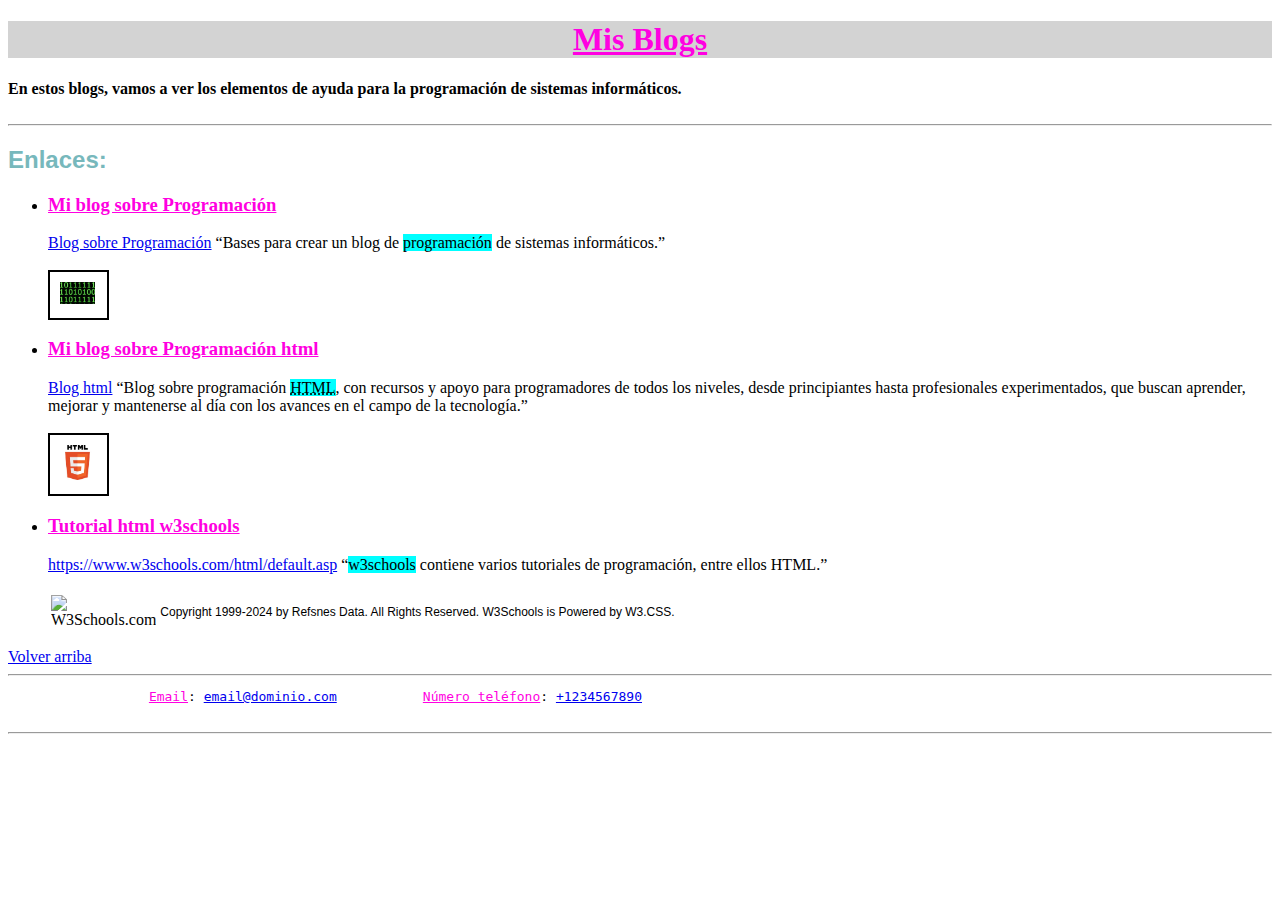
==== index.html @ 86082bff "cambios" ====
<!-- Ejercicio 3: Estilización de Enlaces CSS -->

<!-- Crea o edita un archivo HTML llamado `index.html` o `blog.html` que contenga una página principal con al menos tres secciones:

- Una sección de encabezado con un título principal centrado.
- Una sección de contenido con tres párrafos sobre un tema de interés.
- Una sección de enlaces, donde cada enlace (`<a>`) lleve a una página diferente.

Estiliza los enlaces (`<a>`) utilizando CSS para que:
- Cambien de color (`#007bff`) al pasar el mouse sobre ellos.
- Tengan un fondo (`background-color`) ligero cuando estén en estado activo.

**Bonus:** Coloca navegación entre las secciones con enlaces. -->

<!-- Ejercicio 4: Implementación de Favicon -->

<!-- Añade un favicon a tu página principal `index.html` de tu sitio web:
- Descarga un archivo de icono (`favicon.ico`) o utiliza una imagen de tamaño adecuado.
- Agrega el favicon al documento HTML utilizando la etiqueta `<link>` dentro del `<head>`.

<link rel="icon" href="favicon.ico" type="image/x-icon">

Verifica que el favicon se muestra correctamente en la pestaña del navegador al cargar la página. -->

<!-- Ejercicio 5: Uso de Colores CSS -->

<!-- Crea un archivo `style.css` en el mismo directorio que tus archivos HTML del blog para agregar estilos CSS específicos a tus elementos.

En tu archivo HTML principal (blog.html), enlaza tu archivo de estilos CSS utilizando la etiqueta <link> en la sección <head>. Luego, dentro de este archivo CSS, aplica estilos a las secciones de entradas de blog (post-preview) para resaltarlas con diferentes colores de fondo y estilos de texto.

Asegúrate de que cada entrada de blog (<div class="post-preview">) tenga un color de fondo único y apliques estilos adecuados a los enlaces (<a>) dentro de cada entrada para mejorar la legibilidad y la interactividad del usuario al navegar por tu blog.

Este ejercicio te permitirá practicar el uso de CSS para personalizar la apariencia de las entradas de un blog, aplicando diferentes colores y estilos a cada una para mejorar la presentación y experiencia de usuario. -->

<!DOCTYPE html>
<html lang="es">
    <head>
        <meta name="descripcion" content="Mis Blogs">
        <meta name="autor" content="Jordi">
        <!-- Se añade un favicon a la página principal `index.html` -->
        <link rel="icon" type="image/x-icon" href="favicon.ico">
        <title>Mis Blogs</title>
         <!-- Uso interno de CSS con etiqueta style: -->
           <!-- Cambien de color al pasar el mouse sobre ellos. -->
           <!-- Tengan un fondo (`background-color`) ligero cuando estén en estado activo. -->
        <style>
          ins {color:#ff00e1;}
          a:hover {
          color: #ffffff;
          background-color: aquamarine;
          cursor: pointer;
          }
          mark {background-color: aqua;}
	        div {
           border: 2px solid black;
           padding: 10px;
           width: 3%;
           background-color:rgb(255, 255, 255);
          }
        </style>
          <!-- Uso externo de CSS con link. Hoja de estilos Water.css modo DARK: -->
          <link rel="stylesheet" href="https://cdn.jsdelivr.net/npm/water.css@2/out/dark.css">
       </head>
 <body>
        <!-- Uso inline de CSS con atributo style: -->
        <h1 style="text-align: center;background-color:lightgrey"><ins>Mis Blogs</ins></h1>
          <b>En estos blogs, vamos a ver los elementos de ayuda para la programación de sistemas informáticos.</b>
          <br><br><hr>
        <h2 id="top" style="color: rgb(119, 184, 188);font-family:Arial, Helvetica, sans-serif;"><ground>Enlaces:</ground></h2>
         <ul>
          <li>
        <h3><ins>Mi blog sobre Programación</ins></h3>
           <a href="prog.html">Blog sobre Programación</a>
           <q>Bases para crear un blog de <mark>programación</mark> de sistemas informáticos.</q>
           <br><br>
           <div>
           <img src="prog.jpg" alt="Programación" width="35">
           </div>
          </li>
          <li>
         <h3><ins>Mi blog sobre Programación html</ins></h3>
            <a href="html.html">Blog html</a>
            <q>Blog sobre programación <abbr title="(HyperText Markup Language)"><mark>HTML</mark></abbr>, con recursos y apoyo para programadores de todos los niveles, desde principiantes hasta profesionales experimentados, que buscan aprender, mejorar y mantenerse al día con los avances en el campo de la tecnología.</q>
            <br><br>
            <div>
            <img src="html.jpg" alt="HTML5" width="35">
            </div>
          </li>
          <li>
         <h3><ins>Tutorial html w3schools</ins></h3>
           <a href="https://www.w3schools.com/html/default.asp"target="_blank">https://www.w3schools.com/html/default.asp</a>
           <q><mark>w3schools</mark> contiene varios tutoriales de programación, entre ellos HTML.</q>
           <br><br>
            <table>
             <tr>
              <td style="width: 5%;">
                <img src="https://www.w3schools.com/images/w3schools_green.jpg" alt="W3Schools.com" width="35"> 
              </td>
              <td style="font-family: Arial, Helvetica, sans-serif;font-size: 75%;text-align:left;vertical-align: middle;">
               Copyright 1999-2024 by Refsnes Data. All Rights Reserved. W3Schools is Powered by W3.CSS.
              </td
              >
             </tr>
            </table>
          </li>
         </ul>
         <a href="#top">Volver arriba</a>
         <br>
         <hr>
          <pre>
                  <ins>Email</ins>: <a href="mailto:email@dominio.com">email@dominio.com</a>           <ins>Número teléfono</ins>: <a href="tel:+1234567890">+1234567890</a>
          </pre>
          <hr>      
 </body>
</html>
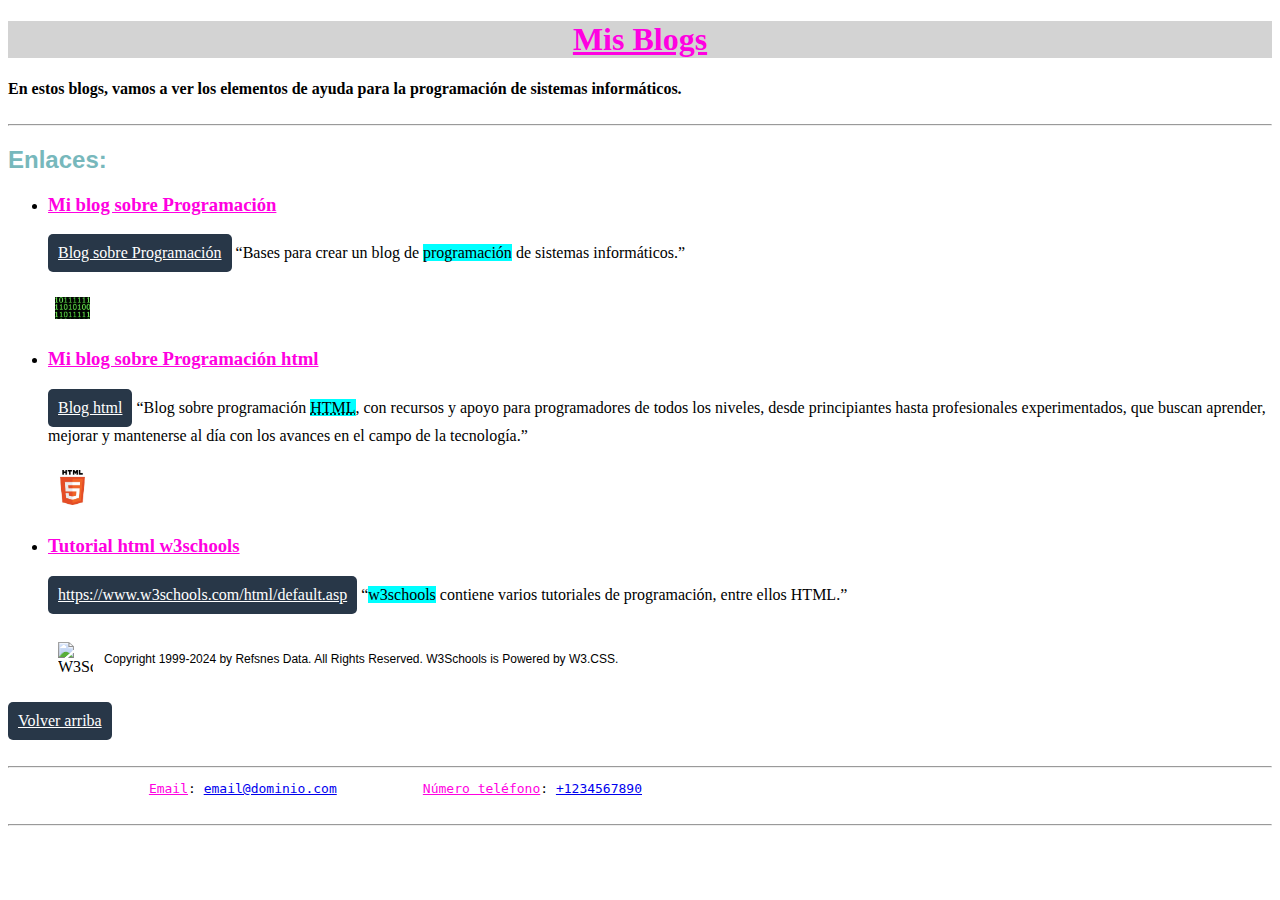
==== commit 723d72b2: "Cambios 17_04_2024" ====
--- a/index.html
+++ b/index.html
@@ -1,40 +1,11 @@
 <!-- Ejercicio 3: Estilización de Enlaces CSS -->
-
-<!-- Crea o edita un archivo HTML llamado `index.html` o `blog.html` que contenga una página principal con al menos tres secciones:
-
-- Una sección de encabezado con un título principal centrado.
-- Una sección de contenido con tres párrafos sobre un tema de interés.
-- Una sección de enlaces, donde cada enlace (`<a>`) lleve a una página diferente.
-
-Estiliza los enlaces (`<a>`) utilizando CSS para que:
-- Cambien de color (`#007bff`) al pasar el mouse sobre ellos.
-- Tengan un fondo (`background-color`) ligero cuando estén en estado activo.
-
-**Bonus:** Coloca navegación entre las secciones con enlaces. -->
-
+<!-- **Bonus:** Coloca navegación entre las secciones con enlaces. -->
 <!-- Ejercicio 4: Implementación de Favicon -->
-
-<!-- Añade un favicon a tu página principal `index.html` de tu sitio web:
-- Descarga un archivo de icono (`favicon.ico`) o utiliza una imagen de tamaño adecuado.
-- Agrega el favicon al documento HTML utilizando la etiqueta `<link>` dentro del `<head>`.
-
-<link rel="icon" href="favicon.ico" type="image/x-icon">
-
-Verifica que el favicon se muestra correctamente en la pestaña del navegador al cargar la página. -->
-
 <!-- Ejercicio 5: Uso de Colores CSS -->
-
-<!-- Crea un archivo `style.css` en el mismo directorio que tus archivos HTML del blog para agregar estilos CSS específicos a tus elementos.
-
-En tu archivo HTML principal (blog.html), enlaza tu archivo de estilos CSS utilizando la etiqueta <link> en la sección <head>. Luego, dentro de este archivo CSS, aplica estilos a las secciones de entradas de blog (post-preview) para resaltarlas con diferentes colores de fondo y estilos de texto.
-
-Asegúrate de que cada entrada de blog (<div class="post-preview">) tenga un color de fondo único y apliques estilos adecuados a los enlaces (<a>) dentro de cada entrada para mejorar la legibilidad y la interactividad del usuario al navegar por tu blog.
-
-Este ejercicio te permitirá practicar el uso de CSS para personalizar la apariencia de las entradas de un blog, aplicando diferentes colores y estilos a cada una para mejorar la presentación y experiencia de usuario. -->
-
 <!DOCTYPE html>
 <html lang="es">
-    <head>
+    <!--navegación entre las secciones con enlaces 'id=top'. -->
+    <head id="top">
         <meta name="descripcion" content="Mis Blogs">
         <meta name="autor" content="Jordi">
         <!-- Se añade un favicon a la página principal `index.html` -->
@@ -45,18 +16,7 @@
            <!-- Tengan un fondo (`background-color`) ligero cuando estén en estado activo. -->
         <style>
           ins {color:#ff00e1;}
-          a:hover {
-          color: #ffffff;
-          background-color: aquamarine;
-          cursor: pointer;
-          }
           mark {background-color: aqua;}
-	        div {
-           border: 2px solid black;
-           padding: 10px;
-           width: 3%;
-           background-color:rgb(255, 255, 255);
-          }
         </style>
           <!-- Uso externo de CSS con link. Hoja de estilos Water.css modo DARK: -->
           <link rel="stylesheet" href="https://cdn.jsdelivr.net/npm/water.css@2/out/dark.css">
@@ -66,35 +26,68 @@
         <h1 style="text-align: center;background-color:lightgrey"><ins>Mis Blogs</ins></h1>
           <b>En estos blogs, vamos a ver los elementos de ayuda para la programación de sistemas informáticos.</b>
           <br><br><hr>
-        <h2 id="top" style="color: rgb(119, 184, 188);font-family:Arial, Helvetica, sans-serif;"><ground>Enlaces:</ground></h2>
-         <ul>
+        <h2 style="color: rgb(119, 184, 188);font-family:Arial, Helvetica, sans-serif;"><ground>Enlaces:</ground></h2>
+        <!-- 'div' nos permite crear elementos agrupados a los que podemos darle uso de forma repetida -->
+        <!--Clase "url" para el contenedor 'div' posterior. -->
+        <!--Clase "imagen" para el contenedor 'div' posterior. -->
+        <style>
+          .url
+          a {
+           display: inline-block;
+           padding: 10px 10px;
+           color: #ffffff;
+           background-color: #283748;
+           border-radius: 5px;
+           }
+           a:hover {
+           background-color: rgb(127, 187, 255);
+           color: #283748;
+           }
+          .imagen
+          img {
+           display: inline-block;
+           border: 2px solid white;
+           width: 35;
+           padding:5px;
+           background-color:rgb(255, 255, 255);
+           }
+        </style>
+        <ul>
           <li>
         <h3><ins>Mi blog sobre Programación</ins></h3>
-           <a href="prog.html">Blog sobre Programación</a>
-           <q>Bases para crear un blog de <mark>programación</mark> de sistemas informáticos.</q>
-           <br><br>
-           <div>
-           <img src="prog.jpg" alt="Programación" width="35">
+           <div class="url">
+            <a href="prog.html">Blog sobre Programación</a>
+            <q>Bases para crear un blog de <mark>programación</mark> de sistemas informáticos.</q>
+           </div>
+           <br>
+           <div class="imagen">
+            <img src="prog.jpg" alt="Programación" width="35">
            </div>
           </li>
           <li>
          <h3><ins>Mi blog sobre Programación html</ins></h3>
+           <div class="url">
             <a href="html.html">Blog html</a>
             <q>Blog sobre programación <abbr title="(HyperText Markup Language)"><mark>HTML</mark></abbr>, con recursos y apoyo para programadores de todos los niveles, desde principiantes hasta profesionales experimentados, que buscan aprender, mejorar y mantenerse al día con los avances en el campo de la tecnología.</q>
-            <br><br>
-            <div>
+           </div>
+            <br>
+           <div class="imagen">
             <img src="html.jpg" alt="HTML5" width="35">
-            </div>
+           </div>
           </li>
           <li>
          <h3><ins>Tutorial html w3schools</ins></h3>
-           <a href="https://www.w3schools.com/html/default.asp"target="_blank">https://www.w3schools.com/html/default.asp</a>
-           <q><mark>w3schools</mark> contiene varios tutoriales de programación, entre ellos HTML.</q>
-           <br><br>
+           <div class="url">
+            <a href="https://www.w3schools.com/html/default.asp"target="_blank">https://www.w3schools.com/html/default.asp</a>
+            <q><mark>w3schools</mark> contiene varios tutoriales de programación, entre ellos HTML.</q>
+           </div>
+            <br>
             <table>
              <tr>
               <td style="width: 5%;">
-                <img src="https://www.w3schools.com/images/w3schools_green.jpg" alt="W3Schools.com" width="35"> 
+                <div class="imagen">
+                 <img src="https://www.w3schools.com/images/w3schools_green.jpg" alt="W3Schools.com" width="35"> 
+                </div>
               </td>
               <td style="font-family: Arial, Helvetica, sans-serif;font-size: 75%;text-align:left;vertical-align: middle;">
                Copyright 1999-2024 by Refsnes Data. All Rights Reserved. W3Schools is Powered by W3.CSS.
@@ -104,12 +97,15 @@
             </table>
           </li>
          </ul>
-         <a href="#top">Volver arriba</a>
+         <div class="url">
+          <!--navegación entre las secciones con enlaces 'href="#top"'. -->
+          <a href="#top">Volver arriba</a>
+         </div>
          <br>
          <hr>
           <pre>
                   <ins>Email</ins>: <a href="mailto:email@dominio.com">email@dominio.com</a>           <ins>Número teléfono</ins>: <a href="tel:+1234567890">+1234567890</a>
           </pre>
-          <hr>      
+         <hr>      
  </body>
 </html>
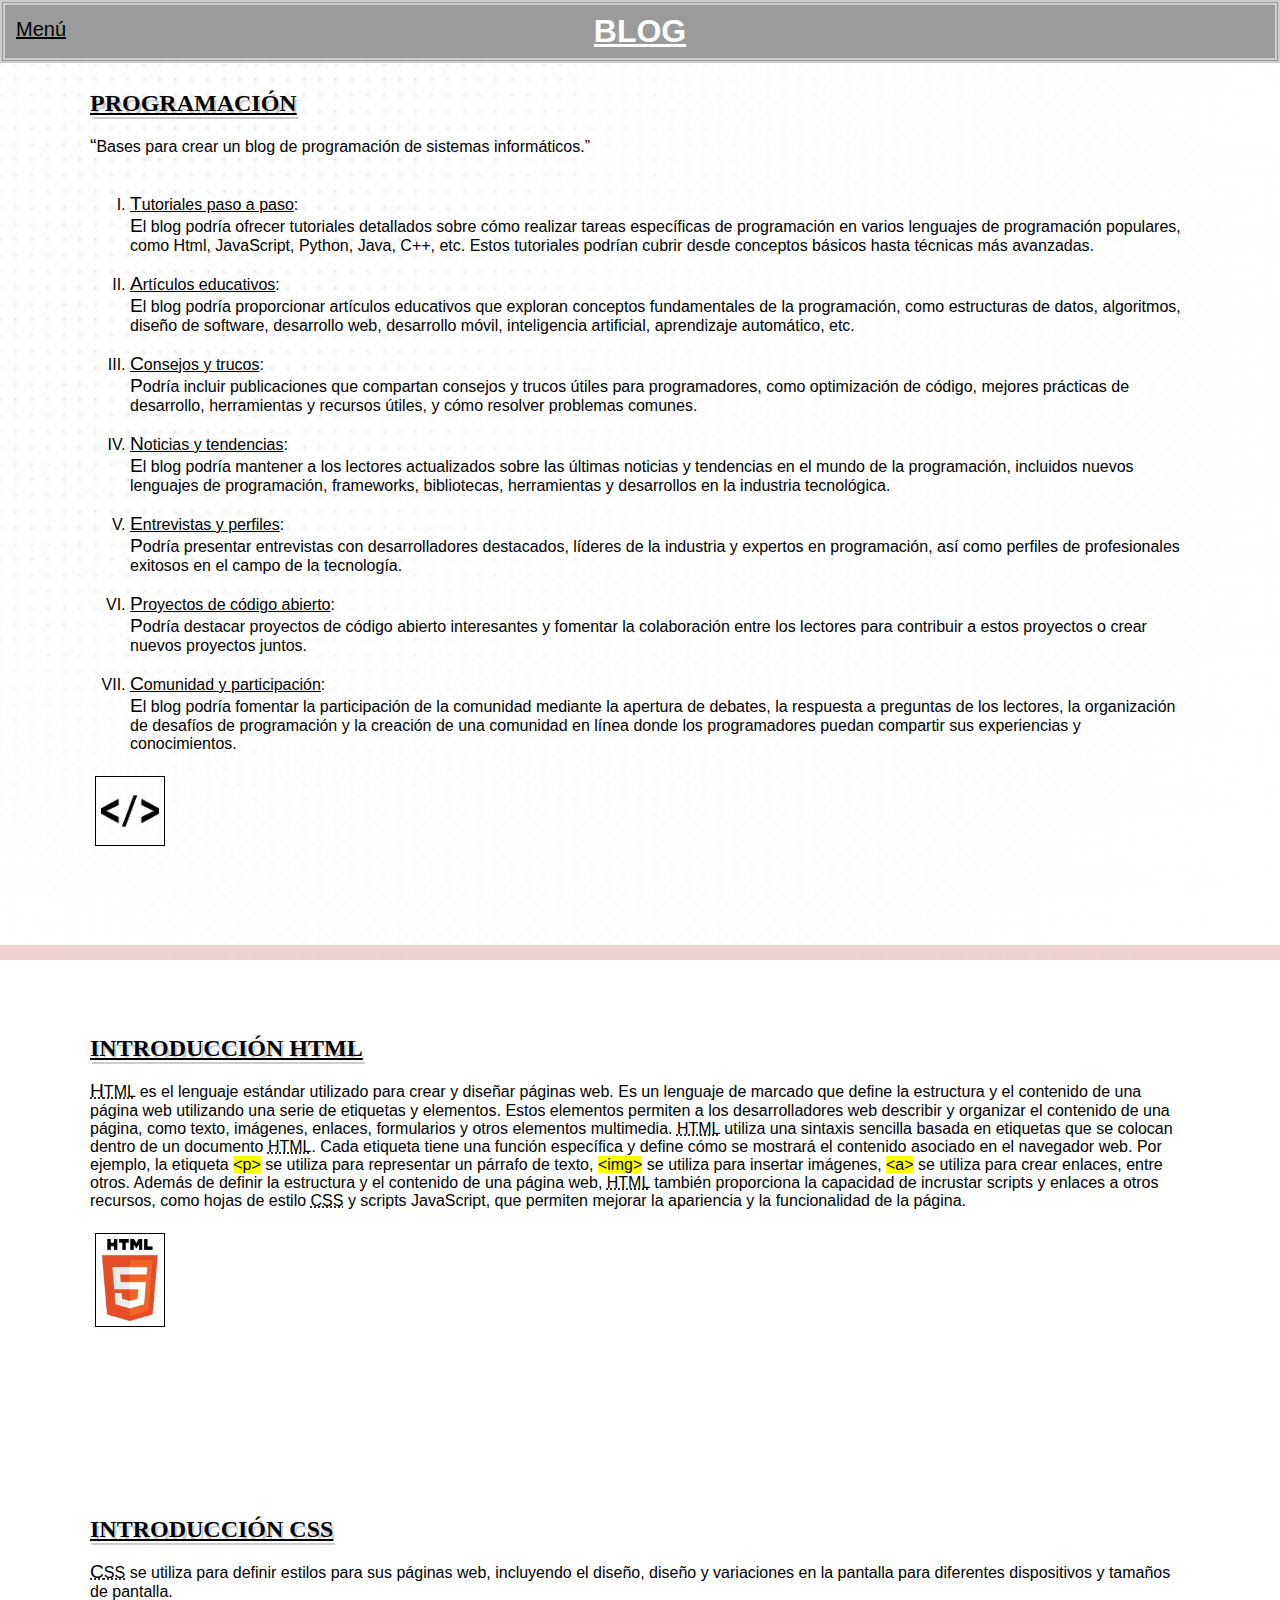
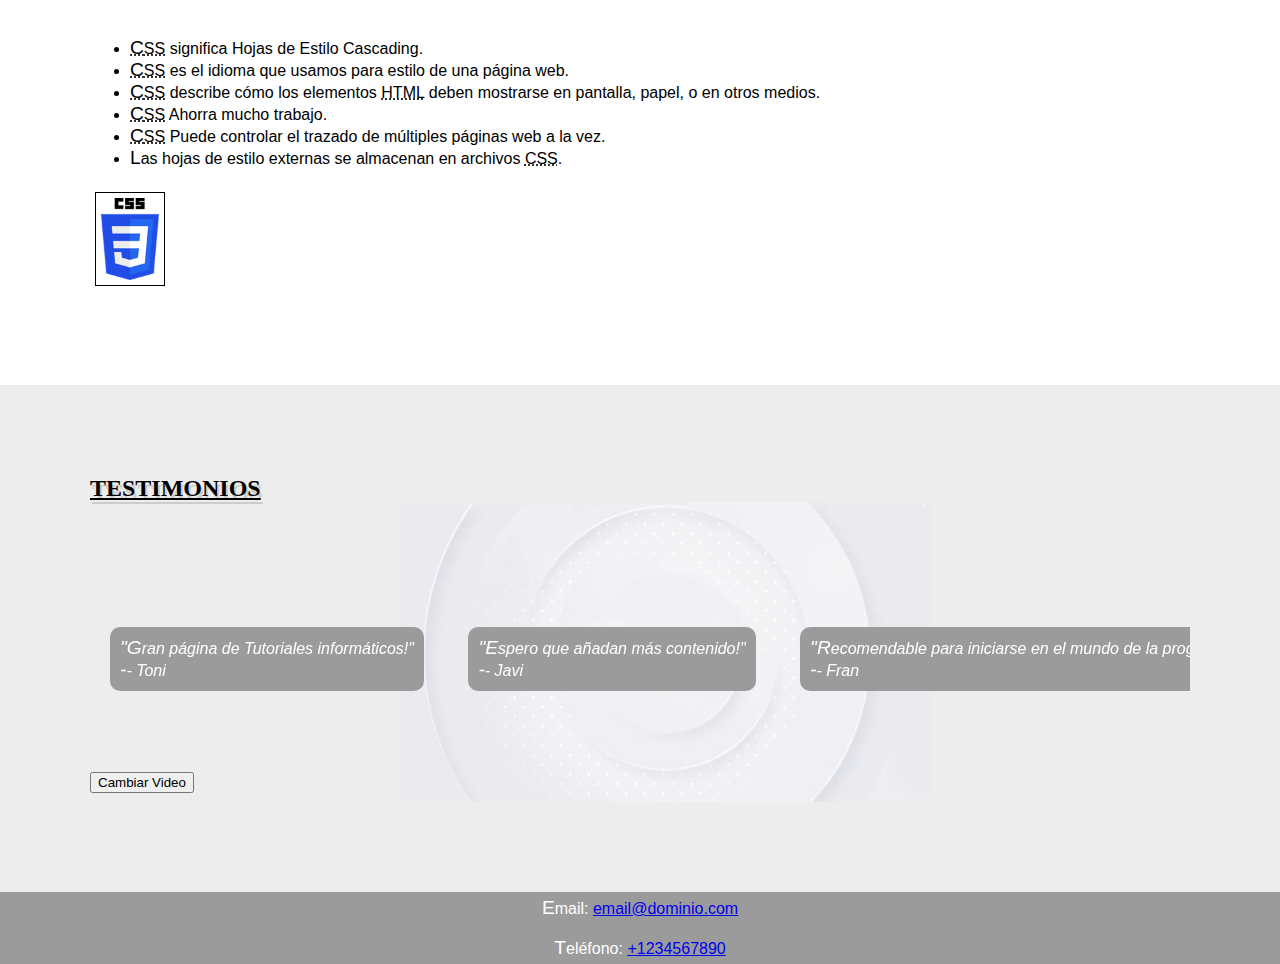
==== commit 26028fb4: "Create index.html" ====
--- a/index.html
+++ b/index.html
@@ -1,111 +1,140 @@
-<!-- Ejercicio 3: Estilización de Enlaces CSS -->
-<!-- **Bonus:** Coloca navegación entre las secciones con enlaces. -->
-<!-- Ejercicio 4: Implementación de Favicon -->
-<!-- Ejercicio 5: Uso de Colores CSS -->
+<!-- Ejercicio 1: Crear un elemento div en HTML con clase "mi-contenedor"  -->
+<!-- Ejercicio 2: Creación de un Diseño Responsivo con Media Queries -->
+<!-- Ejercicio 3: Implementación Básica de Efecto Parallax con CSS -->
+<!-- Ejercicio 4: Diseño de Galería de Imágenes con Efectos de Hover -->
+<!-- Ejercicio 5: Diseño menú de navegación horizontal con CSS para personalizar colores, bordes y dimensiones -->
+<!-- Ejercicio 6: Diseño de una Barra de Navegación Responsiva -->
+<!-- Ejercicio 7: Efecto de Opacidad en Galería de Imágenes -->
+<!-- Ejercicio 8: Implementación de Video de Fondo en una Página Web -->
+<!-- Ejercicio 9: Estilización de Encabezados con Efectos de Texto CSS -->
+<!-- Ejercicio 10: Diseño de una Sección de Testimonios con Scroll Horizontal -->
 <!DOCTYPE html>
-<html lang="es">
-    <!--navegación entre las secciones con enlaces 'id=top'. -->
-    <head id="top">
-        <meta name="descripcion" content="Mis Blogs">
-        <meta name="autor" content="Jordi">
-        <!-- Se añade un favicon a la página principal `index.html` -->
-        <link rel="icon" type="image/x-icon" href="favicon.ico">
-        <title>Mis Blogs</title>
-         <!-- Uso interno de CSS con etiqueta style: -->
-           <!-- Cambien de color al pasar el mouse sobre ellos. -->
-           <!-- Tengan un fondo (`background-color`) ligero cuando estén en estado activo. -->
-        <style>
-          ins {color:#ff00e1;}
-          mark {background-color: aqua;}
-        </style>
-          <!-- Uso externo de CSS con link. Hoja de estilos Water.css modo DARK: -->
-          <link rel="stylesheet" href="https://cdn.jsdelivr.net/npm/water.css@2/out/dark.css">
-       </head>
- <body>
-        <!-- Uso inline de CSS con atributo style: -->
-        <h1 style="text-align: center;background-color:lightgrey"><ins>Mis Blogs</ins></h1>
-          <b>En estos blogs, vamos a ver los elementos de ayuda para la programación de sistemas informáticos.</b>
-          <br><br><hr>
-        <h2 style="color: rgb(119, 184, 188);font-family:Arial, Helvetica, sans-serif;"><ground>Enlaces:</ground></h2>
-        <!-- 'div' nos permite crear elementos agrupados a los que podemos darle uso de forma repetida -->
-        <!--Clase "url" para el contenedor 'div' posterior. -->
-        <!--Clase "imagen" para el contenedor 'div' posterior. -->
-        <style>
-          .url
-          a {
-           display: inline-block;
-           padding: 10px 10px;
-           color: #ffffff;
-           background-color: #283748;
-           border-radius: 5px;
-           }
-           a:hover {
-           background-color: rgb(127, 187, 255);
-           color: #283748;
-           }
-          .imagen
-          img {
-           display: inline-block;
-           border: 2px solid white;
-           width: 35;
-           padding:5px;
-           background-color:rgb(255, 255, 255);
-           }
-        </style>
-        <ul>
-          <li>
-        <h3><ins>Mi blog sobre Programación</ins></h3>
-           <div class="url">
-            <a href="prog.html">Blog sobre Programación</a>
-            <q>Bases para crear un blog de <mark>programación</mark> de sistemas informáticos.</q>
-           </div>
-           <br>
-           <div class="imagen">
-            <img src="prog.jpg" alt="Programación" width="35">
-           </div>
-          </li>
-          <li>
-         <h3><ins>Mi blog sobre Programación html</ins></h3>
-           <div class="url">
-            <a href="html.html">Blog html</a>
-            <q>Blog sobre programación <abbr title="(HyperText Markup Language)"><mark>HTML</mark></abbr>, con recursos y apoyo para programadores de todos los niveles, desde principiantes hasta profesionales experimentados, que buscan aprender, mejorar y mantenerse al día con los avances en el campo de la tecnología.</q>
-           </div>
-            <br>
-           <div class="imagen">
-            <img src="html.jpg" alt="HTML5" width="35">
-           </div>
-          </li>
-          <li>
-         <h3><ins>Tutorial html w3schools</ins></h3>
-           <div class="url">
-            <a href="https://www.w3schools.com/html/default.asp"target="_blank">https://www.w3schools.com/html/default.asp</a>
-            <q><mark>w3schools</mark> contiene varios tutoriales de programación, entre ellos HTML.</q>
-           </div>
-            <br>
-            <table>
-             <tr>
-              <td style="width: 5%;">
-                <div class="imagen">
-                 <img src="https://www.w3schools.com/images/w3schools_green.jpg" alt="W3Schools.com" width="35"> 
-                </div>
-              </td>
-              <td style="font-family: Arial, Helvetica, sans-serif;font-size: 75%;text-align:left;vertical-align: middle;">
-               Copyright 1999-2024 by Refsnes Data. All Rights Reserved. W3Schools is Powered by W3.CSS.
-              </td
-              >
-             </tr>
-            </table>
-          </li>
-         </ul>
-         <div class="url">
-          <!--navegación entre las secciones con enlaces 'href="#top"'. -->
-          <a href="#top">Volver arriba</a>
-         </div>
-         <br>
-         <hr>
-          <pre>
-                  <ins>Email</ins>: <a href="mailto:email@dominio.com">email@dominio.com</a>           <ins>Número teléfono</ins>: <a href="tel:+1234567890">+1234567890</a>
-          </pre>
-         <hr>      
- </body>
+<html lang="en">
+<head>
+    <meta name="descripcion" content="Blog">
+    <meta name="autor" content="Jordi">
+    <meta charset="UTF-8">
+    <meta name="viewport" content="width=device-width, initial-scale=1.0">
+    <title>Blog</title>
+    <!-- Se añade un favicon a la página principal `index.html` -->
+    <link rel="icon" type="image/x-icon" href="favicon.ico">
+    <!-- Uso externo de CSS con link -->
+    <link rel="stylesheet" href="styles.css">
+</head>
+<body>
+    <nav>
+        <header>
+          <h1><ins>BLOG</ins></h1>
+        </header>
+        <div class="menu">
+           <button class="menu-boton"><ins>Menú</ins></button>
+           <ul class="menu-lista">
+              <li><a href="#inicio">Inicio</a></li>
+              <li><a href="#html">HTML</a></li>
+              <li><a href="#css">CSS</a></li>
+              <li><a href="#Testimonios">Testimonios</a></li>
+           </ul>
+        </div>
+    </nav>
+    <section>
+          <article id="inicio">
+             <div id="contenedor_img-1">
+                 <h2><ins>Programación</ins></h2>
+                 <br>
+                 <p><q>Bases para crear un blog de programación de sistemas informáticos.</q></p>
+                 <br><br>
+                 <ol  type="I">
+                  <li>
+                    <p><ins>Tutoriales paso a paso</ins>:</p>
+                  <p>El blog podría ofrecer tutoriales detallados sobre cómo realizar tareas específicas de programación en varios lenguajes de programación populares, como Html, JavaScript, Python, Java, C++, etc. Estos tutoriales podrían cubrir desde conceptos básicos hasta técnicas más avanzadas.</p>
+                  </li><br><li>
+                    <p><ins>Artículos educativos</ins>:</p>
+                  <p>El blog podría proporcionar artículos educativos que exploran conceptos fundamentales de la programación, como estructuras de datos, algoritmos, diseño de software, desarrollo web, desarrollo móvil, inteligencia artificial, aprendizaje automático, etc.</p>
+                  </li><br><li>
+                    <p><ins>Consejos y trucos</ins>:</p>
+                  <p>Podría incluir publicaciones que compartan consejos y trucos útiles para programadores, como optimización de código, mejores prácticas de desarrollo, herramientas y recursos útiles, y cómo resolver problemas comunes.</p>
+                  </li><br><li>
+                    <p><ins>Noticias y tendencias</ins>:</p>
+                  <p>El blog podría mantener a los lectores actualizados sobre las últimas noticias y tendencias en el mundo de la programación, incluidos nuevos lenguajes de programación, frameworks, bibliotecas, herramientas y desarrollos en la industria tecnológica.</p>
+                  </li><br><li>
+                    <p><ins>Entrevistas y perfiles</ins>:</p>
+                  <p>Podría presentar entrevistas con desarrolladores destacados, líderes de la industria y expertos en programación, así como perfiles de profesionales exitosos en el campo de la tecnología.</p>
+                  </li><br><li>
+                    <p><ins>Proyectos de código abierto</ins>:</p>
+                  <p>Podría destacar proyectos de código abierto interesantes y fomentar la colaboración entre los lectores para contribuir a estos proyectos o crear nuevos proyectos juntos.</p>
+                  </li><br><li>
+                    <p><ins>Comunidad y participación</ins>:</p>
+                  <p>El blog podría fomentar la participación de la comunidad mediante la apertura de debates, la respuesta a preguntas de los lectores, la organización de desafíos de programación y la creación de una comunidad en línea donde los programadores puedan compartir sus experiencias y conocimientos.</p>
+                  </li>
+                </pre>
+              </ol>
+                <br>
+                 <img src="code.png">
+             </div>
+          </article>
+        <article  id="html">
+          <div id="contenedor_img-2">
+             <h2><ins>Introducción HTML</ins></h2>
+             <br>
+             <p><abbr title="(HyperText Markup Language)">HTML</abbr> es el lenguaje estándar utilizado para crear y diseñar páginas web. Es un lenguaje de marcado que define la estructura y el contenido de una página web utilizando una serie de etiquetas y elementos. Estos elementos permiten a los desarrolladores web describir y organizar el contenido de una página, como texto, imágenes, enlaces, formularios y otros elementos multimedia.
+             <abbr title="(HyperText Markup Language)">HTML</abbr> utiliza una sintaxis sencilla basada en etiquetas que se colocan dentro de un documento <abbr title="(HyperText Markup Language)">HTML</abbr>. Cada etiqueta tiene una función específica y define cómo se mostrará el contenido asociado en el navegador web. Por ejemplo, la etiqueta <mark>&lt;p&gt</mark> se utiliza para representar un párrafo de texto, <mark>&lt;img&gt</mark> se utiliza para insertar imágenes, <mark>&lt;a&gt</mark> se utiliza para crear enlaces, entre otros.
+             Además de definir la estructura y el contenido de una página web, <abbr title="(HyperText Markup Language)">HTML</abbr> también proporciona la capacidad de incrustar scripts y enlaces a otros recursos, como hojas de estilo <abbr title="(Cascading Style Sheets)">CSS</abbr> y scripts JavaScript, que permiten mejorar la apariencia y la funcionalidad de la página.</p>
+             <br>
+             <img src="html.jpg">
+          </div>
+        </article>
+        <article id="css">
+          <div id="contenedor_img-3">
+             <h2><ins>Introducción CSS</ins></h2>
+             <br>
+             <p><abbr title="(Cascading Style Sheets)">CSS</abbr> se utiliza para definir estilos para sus páginas web, incluyendo el diseño, diseño y variaciones en la pantalla para diferentes dispositivos y tamaños de pantalla.</p>
+             <br><br>
+             <ul type="dots">
+              <li><p><abbr title="(Cascading Style Sheets)">CSS</abbr> significa Hojas de Estilo Cascading.</p></li>
+              <li><p><abbr title="(Cascading Style Sheets)">CSS</abbr> es el idioma que usamos para estilo de una página web.</p></li>
+              <li><p><abbr title="(Cascading Style Sheets)">CSS</abbr> describe cómo los elementos <abbr title="(HyperText Markup Language)">HTML</abbr> deben mostrarse en pantalla, papel, o en otros medios.</p></li>
+              <li><p><abbr title="(Cascading Style Sheets)">CSS</abbr> Ahorra mucho trabajo.</p></li> 
+              <li><p><abbr title="(Cascading Style Sheets)">CSS</abbr> Puede controlar el trazado de múltiples páginas web a la vez.</p></li> 
+              <li><p>Las hojas de estilo externas se almacenan en archivos <abbr title="(Cascading Style Sheets)">CSS</abbr>.</p></li>
+            </ul>
+             <br>
+             <img src="CSS.png">
+          </div>
+        </article>
+        <div class="article" id="Testimonios">
+           <h2><ins>Testimonios</ins></h2>
+              <div class="contenedor-video">
+                  <video autoplay muted loop id="video-fondo">
+                    <source src="video1.mp4" type="video/mp4">
+                  </video>
+                    <div class="contenedor-testimonios">
+                      <div class="testimonio">
+                        <p>"Gran página de Tutoriales informáticos!"</p>
+                        <p>-- Toni </p>
+                      </div>
+                      <div class="testimonio">
+                         <p>"Espero que añadan más contenido!"</p>
+                         <p>-- Javi </p>
+                      </div>
+                      <div class="testimonio">
+                        <p>"Recomendable para iniciarse en el mundo de la programación."</p>
+                        <p>-- Fran </p>
+                      </div>
+                      <div class="testimonio">
+                       <p>"Gracias por los comentarios!"</p>
+                       <p>-- Jordi </p>
+                      </div>
+                    </div>
+                    <br><br><br><br><br><br><br><br><br><br><br><br><br><br><br>
+                    <button onclick="cambiarVideo()">Cambiar Video</button>
+                    <script src="video.js"></script>
+              </div>
+        </div>
+    </section>
+    <footer>
+        <p>Email: <a href="mailto:email@dominio.com">email@dominio.com</a></p>
+        <br>
+        <p>Teléfono: <a href="tel:+1234567890">+1234567890</a></p>
+    </footer>
+</body>
 </html>
--- a/styles.css
+++ b/styles.css
@@ -0,0 +1,228 @@
+/* Reset CSS */
+* {
+   margin: 0;
+   box-sizing: border-box;
+}
+
+/* Style */
+a:hover {
+   background-color: rgb(0, 0, 0);
+   color: #ffffff;
+}
+
+body {
+   font-family: Arial, sans-serif;
+}
+
+/* pseudo elemento */
+p::first-letter {
+   font-size: larger ;
+}
+
+footer {
+   width: 100%;
+   margin: auto;
+   padding: 5px;
+   background-color: #9b9b9b;
+   color:white;
+   text-align: center;
+}
+
+/* Ejercicio 1: Crear un elemento div en HTML con id "contenedor" */
+/* Ejercicio 3: Implementación Básica de Efecto Parallax con CSS */
+#contenedor_img-1 {
+   /* Estilos para la primera capa */
+   background-image: url("blanco.jpg");
+   background-attachment: fixed;
+   position: relative;
+   background-repeat: no-repeat;
+   background-size:cover;
+}
+
+#contenedor_img-2 {
+   /* Estilos para la segunda capa */
+   background-image: url("rojo.jpg");
+   background-attachment: fixed;
+   position: relative;
+   background-repeat: no-repeat;
+   background-size:cover;
+}
+
+#contenedor_img-3 {
+   /* Estilos para la segunda capa */
+   background-image: url("azul.jpg");
+   background-attachment: fixed;
+   position: relative;
+   background-repeat: no-repeat;
+   background-size:cover;
+}
+
+#contenedor_img-4 {
+   /* Estilos para la segunda capa */
+   background-image: url("verde.jpg");
+   background-attachment: fixed;
+   position: relative;
+   background-repeat: no-repeat;
+   background-size:cover;
+}
+
+.article {
+   background: #e3e3e3a3;
+}
+
+/* Ejercicio 5: Diseño menú de navegación horizontal con CSS para personalizar colores, bordes y dimensiones */
+/* display:flex - menú en línea con espacios */
+nav {
+   display: flex;
+   justify-content:center;
+   border: 5px #ccc;
+   border-style:double;
+   padding: 8px;
+   position:fixed;
+   z-index: 2;
+   width: 100%;
+   background-color: #9b9b9b;
+   color:white;
+}
+
+/* Ejercicio 9: Estilización de Encabezados con Efectos de Texto CSS */
+   section h2  {
+      text-shadow: 2px 4px #ccc;
+      font-family: Italic, serif;
+      text-transform: uppercase;
+   }
+
+/* Ejercicio 6: Diseño de una Barra de Navegación Responsiva */
+.menu {
+   position: absolute;
+   left: 5px;
+ }
+ 
+ .menu-boton {
+   background-color: inherit;
+   padding-top: 8%;
+   font-size: 20px;
+   border: none;
+   cursor: pointer;
+ }
+ 
+ .menu-lista {
+   position: absolute;
+   list-style-type: none;
+   padding: 0;
+   background-color: #f9f9f9;
+   box-shadow: 0px 8px 16px 0px rgba(0,0,0,0.2);
+   display: none;
+ }
+ 
+ .menu-lista li {
+   padding: 5px;
+ }
+ 
+ .menu-lista li a {
+   color: rgb(0, 0, 0);
+   text-decoration: none;
+   font-size: 13px;
+ }
+ 
+ .menu-lista li a:hover {
+   background-color: #ccc;
+ }
+ 
+ .menu:hover .menu-lista {
+   display: block;
+ }
+ 
+/* Ejercicio 4: Diseño de Galería de Imágenes con Efectos de img:hover */
+/* Ejercicio 7: Efecto de Opacidad en Galería de Imágenes */
+img:hover {
+   background-color: rgb(255, 255, 255);
+   color: #000000;
+   border: 1px solid black;
+   opacity:50%;
+   transform: scale(1.5);
+   }
+
+article img {
+   border: 1px solid black;
+   padding: 5px;
+   margin: 5px;
+   max-width: 70px;
+}
+
+article div, .article {
+   padding: 10vh;
+}
+
+section::after {
+   content: "";
+   display: table;
+   clear: both;
+}
+
+/* Ejercicio 8: Implementación de Video de Fondo en una Página Web */
+/* Ejercicio 10: Diseño de una Sección de Testimonios con Scroll Horizontal */
+.contenedor-testimonios {
+  position: absolute;
+  top: 35%;
+  left: 0%;
+  width: 100%;
+  overflow-x:scroll; 
+  white-space: nowrap; 
+}
+
+.contenedor-video {
+   position: relative;
+   width: 100%;
+   height: 300px; 
+ }
+ 
+ video {
+   position: absolute;
+   left: 28%;
+   max-width: 100%;
+   max-height: 100%;
+ }
+
+.testimonio {
+  display: inline-block;
+  background: #9b9b9b;
+  padding: 10px;
+  border-radius: 10px;
+  margin: 20px;
+}
+ 
+.testimonio p {
+  font-style: italic;
+  color: #ffffff;
+}
+
+/* Ejercicio 2: Creación de un Diseño Responsivo con Media Queries - 768px */
+@media only screen and (max-width: 768px) {
+
+   article img {
+      display: flex;
+      height: auto;
+      max-width: 50px;
+   }
+
+   #contenedor_img-1, #contenedor_img-2, #contenedor_img-3 {
+      display:flexbox;
+      flex-wrap: wrap;
+      background-size:auto;
+   }
+
+   body, h2, .testimonio p {
+      font-size:medium;
+   }
+
+   .menu-lista li a, .testimonio p {
+      font-size: 12px;
+    }
+
+   video {
+      overflow: auto;
+      height: 150px;
+   }
+
+}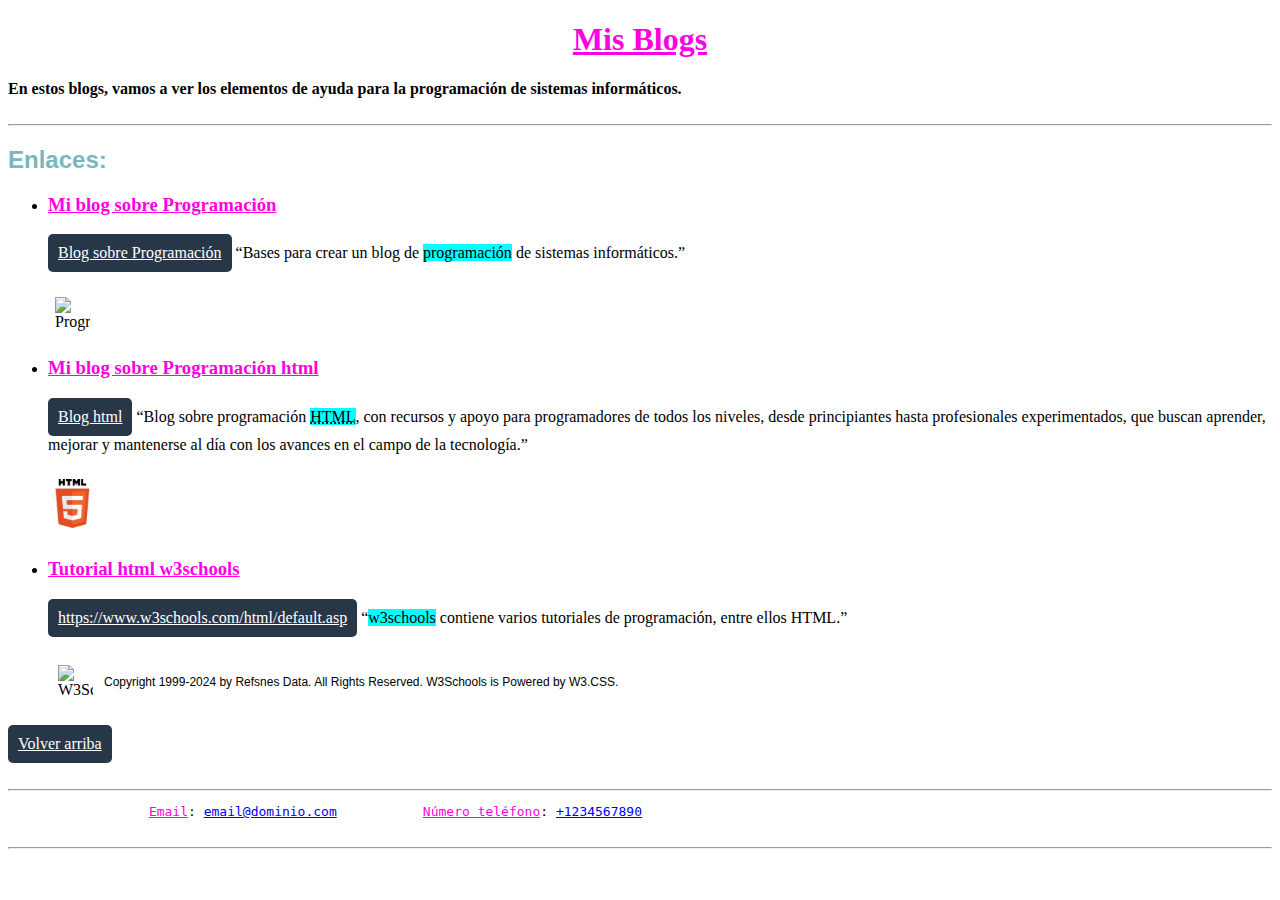
==== commit 961da30a: "rename" ====
--- a/index.html
+++ b/index.html
@@ -1,140 +1,111 @@
-<!-- Ejercicio 1: Crear un elemento div en HTML con clase "mi-contenedor"  -->
-<!-- Ejercicio 2: Creación de un Diseño Responsivo con Media Queries -->
-<!-- Ejercicio 3: Implementación Básica de Efecto Parallax con CSS -->
-<!-- Ejercicio 4: Diseño de Galería de Imágenes con Efectos de Hover -->
-<!-- Ejercicio 5: Diseño menú de navegación horizontal con CSS para personalizar colores, bordes y dimensiones -->
-<!-- Ejercicio 6: Diseño de una Barra de Navegación Responsiva -->
-<!-- Ejercicio 7: Efecto de Opacidad en Galería de Imágenes -->
-<!-- Ejercicio 8: Implementación de Video de Fondo en una Página Web -->
-<!-- Ejercicio 9: Estilización de Encabezados con Efectos de Texto CSS -->
-<!-- Ejercicio 10: Diseño de una Sección de Testimonios con Scroll Horizontal -->
+<!-- Ejercicio 3: Estilización de Enlaces CSS -->
+<!-- **Bonus:** Coloca navegación entre las secciones con enlaces. -->
+<!-- Ejercicio 4: Implementación de Favicon -->
+<!-- Ejercicio 5: Uso de Colores CSS -->
 <!DOCTYPE html>
-<html lang="en">
-<head>
-    <meta name="descripcion" content="Blog">
-    <meta name="autor" content="Jordi">
-    <meta charset="UTF-8">
-    <meta name="viewport" content="width=device-width, initial-scale=1.0">
-    <title>Blog</title>
-    <!-- Se añade un favicon a la página principal `index.html` -->
-    <link rel="icon" type="image/x-icon" href="favicon.ico">
-    <!-- Uso externo de CSS con link -->
-    <link rel="stylesheet" href="styles.css">
-</head>
-<body>
-    <nav>
-        <header>
-          <h1><ins>BLOG</ins></h1>
-        </header>
-        <div class="menu">
-           <button class="menu-boton"><ins>Menú</ins></button>
-           <ul class="menu-lista">
-              <li><a href="#inicio">Inicio</a></li>
-              <li><a href="#html">HTML</a></li>
-              <li><a href="#css">CSS</a></li>
-              <li><a href="#Testimonios">Testimonios</a></li>
-           </ul>
-        </div>
-    </nav>
-    <section>
-          <article id="inicio">
-             <div id="contenedor_img-1">
-                 <h2><ins>Programación</ins></h2>
-                 <br>
-                 <p><q>Bases para crear un blog de programación de sistemas informáticos.</q></p>
-                 <br><br>
-                 <ol  type="I">
-                  <li>
-                    <p><ins>Tutoriales paso a paso</ins>:</p>
-                  <p>El blog podría ofrecer tutoriales detallados sobre cómo realizar tareas específicas de programación en varios lenguajes de programación populares, como Html, JavaScript, Python, Java, C++, etc. Estos tutoriales podrían cubrir desde conceptos básicos hasta técnicas más avanzadas.</p>
-                  </li><br><li>
-                    <p><ins>Artículos educativos</ins>:</p>
-                  <p>El blog podría proporcionar artículos educativos que exploran conceptos fundamentales de la programación, como estructuras de datos, algoritmos, diseño de software, desarrollo web, desarrollo móvil, inteligencia artificial, aprendizaje automático, etc.</p>
-                  </li><br><li>
-                    <p><ins>Consejos y trucos</ins>:</p>
-                  <p>Podría incluir publicaciones que compartan consejos y trucos útiles para programadores, como optimización de código, mejores prácticas de desarrollo, herramientas y recursos útiles, y cómo resolver problemas comunes.</p>
-                  </li><br><li>
-                    <p><ins>Noticias y tendencias</ins>:</p>
-                  <p>El blog podría mantener a los lectores actualizados sobre las últimas noticias y tendencias en el mundo de la programación, incluidos nuevos lenguajes de programación, frameworks, bibliotecas, herramientas y desarrollos en la industria tecnológica.</p>
-                  </li><br><li>
-                    <p><ins>Entrevistas y perfiles</ins>:</p>
-                  <p>Podría presentar entrevistas con desarrolladores destacados, líderes de la industria y expertos en programación, así como perfiles de profesionales exitosos en el campo de la tecnología.</p>
-                  </li><br><li>
-                    <p><ins>Proyectos de código abierto</ins>:</p>
-                  <p>Podría destacar proyectos de código abierto interesantes y fomentar la colaboración entre los lectores para contribuir a estos proyectos o crear nuevos proyectos juntos.</p>
-                  </li><br><li>
-                    <p><ins>Comunidad y participación</ins>:</p>
-                  <p>El blog podría fomentar la participación de la comunidad mediante la apertura de debates, la respuesta a preguntas de los lectores, la organización de desafíos de programación y la creación de una comunidad en línea donde los programadores puedan compartir sus experiencias y conocimientos.</p>
-                  </li>
-                </pre>
-              </ol>
-                <br>
-                 <img src="code.png">
-             </div>
-          </article>
-        <article  id="html">
-          <div id="contenedor_img-2">
-             <h2><ins>Introducción HTML</ins></h2>
-             <br>
-             <p><abbr title="(HyperText Markup Language)">HTML</abbr> es el lenguaje estándar utilizado para crear y diseñar páginas web. Es un lenguaje de marcado que define la estructura y el contenido de una página web utilizando una serie de etiquetas y elementos. Estos elementos permiten a los desarrolladores web describir y organizar el contenido de una página, como texto, imágenes, enlaces, formularios y otros elementos multimedia.
-             <abbr title="(HyperText Markup Language)">HTML</abbr> utiliza una sintaxis sencilla basada en etiquetas que se colocan dentro de un documento <abbr title="(HyperText Markup Language)">HTML</abbr>. Cada etiqueta tiene una función específica y define cómo se mostrará el contenido asociado en el navegador web. Por ejemplo, la etiqueta <mark>&lt;p&gt</mark> se utiliza para representar un párrafo de texto, <mark>&lt;img&gt</mark> se utiliza para insertar imágenes, <mark>&lt;a&gt</mark> se utiliza para crear enlaces, entre otros.
-             Además de definir la estructura y el contenido de una página web, <abbr title="(HyperText Markup Language)">HTML</abbr> también proporciona la capacidad de incrustar scripts y enlaces a otros recursos, como hojas de estilo <abbr title="(Cascading Style Sheets)">CSS</abbr> y scripts JavaScript, que permiten mejorar la apariencia y la funcionalidad de la página.</p>
-             <br>
-             <img src="html.jpg">
-          </div>
-        </article>
-        <article id="css">
-          <div id="contenedor_img-3">
-             <h2><ins>Introducción CSS</ins></h2>
-             <br>
-             <p><abbr title="(Cascading Style Sheets)">CSS</abbr> se utiliza para definir estilos para sus páginas web, incluyendo el diseño, diseño y variaciones en la pantalla para diferentes dispositivos y tamaños de pantalla.</p>
-             <br><br>
-             <ul type="dots">
-              <li><p><abbr title="(Cascading Style Sheets)">CSS</abbr> significa Hojas de Estilo Cascading.</p></li>
-              <li><p><abbr title="(Cascading Style Sheets)">CSS</abbr> es el idioma que usamos para estilo de una página web.</p></li>
-              <li><p><abbr title="(Cascading Style Sheets)">CSS</abbr> describe cómo los elementos <abbr title="(HyperText Markup Language)">HTML</abbr> deben mostrarse en pantalla, papel, o en otros medios.</p></li>
-              <li><p><abbr title="(Cascading Style Sheets)">CSS</abbr> Ahorra mucho trabajo.</p></li> 
-              <li><p><abbr title="(Cascading Style Sheets)">CSS</abbr> Puede controlar el trazado de múltiples páginas web a la vez.</p></li> 
-              <li><p>Las hojas de estilo externas se almacenan en archivos <abbr title="(Cascading Style Sheets)">CSS</abbr>.</p></li>
-            </ul>
-             <br>
-             <img src="CSS.png">
-          </div>
-        </article>
-        <div class="article" id="Testimonios">
-           <h2><ins>Testimonios</ins></h2>
-              <div class="contenedor-video">
-                  <video autoplay muted loop id="video-fondo">
-                    <source src="video1.mp4" type="video/mp4">
-                  </video>
-                    <div class="contenedor-testimonios">
-                      <div class="testimonio">
-                        <p>"Gran página de Tutoriales informáticos!"</p>
-                        <p>-- Toni </p>
-                      </div>
-                      <div class="testimonio">
-                         <p>"Espero que añadan más contenido!"</p>
-                         <p>-- Javi </p>
-                      </div>
-                      <div class="testimonio">
-                        <p>"Recomendable para iniciarse en el mundo de la programación."</p>
-                        <p>-- Fran </p>
-                      </div>
-                      <div class="testimonio">
-                       <p>"Gracias por los comentarios!"</p>
-                       <p>-- Jordi </p>
-                      </div>
-                    </div>
-                    <br><br><br><br><br><br><br><br><br><br><br><br><br><br><br>
-                    <button onclick="cambiarVideo()">Cambiar Video</button>
-                    <script src="video.js"></script>
-              </div>
-        </div>
-    </section>
-    <footer>
-        <p>Email: <a href="mailto:email@dominio.com">email@dominio.com</a></p>
-        <br>
-        <p>Teléfono: <a href="tel:+1234567890">+1234567890</a></p>
-    </footer>
-</body>
+<!--navegación entre las secciones con enlaces 'id=top'. -->
+<html lang="es" id="top">
+    <head">
+        <meta name="descripcion" content="Mis Blogs">
+        <meta name="autor" content="Jordi">
+        <!-- Se añade un favicon a la página principal `index.html` -->
+        <link rel="icon" type="image/x-icon" href="favicon.ico">
+        <title>Mis Blogs</title>
+         <!-- Uso interno de CSS con etiqueta style: -->
+           <!-- Cambien de color al pasar el mouse sobre ellos. -->
+           <!-- Tengan un fondo (`background-color`) ligero cuando estén en estado activo. -->
+        <style>
+          ins {color:#ff00e1;}
+          mark {background-color: aqua;}
+        </style>
+          <!-- Uso externo de CSS con link. Hoja de estilos Water.css modo DARK: -->
+          <link rel="stylesheet" href="https://cdn.jsdelivr.net/npm/water.css@2/out/dark.css">
+       </head>
+ <body>
+        <!-- Uso inline de CSS con atributo style: -->
+        <h1 style="text-align: center"><ins>Mis Blogs</ins></h1>
+          <b>En estos blogs, vamos a ver los elementos de ayuda para la programación de sistemas informáticos.</b>
+          <br><br><hr>
+        <h2 style="color: rgb(119, 184, 188);font-family:Arial, Helvetica, sans-serif;"><ground>Enlaces:</ground></h2>
+        <!-- 'div' nos permite crear elementos agrupados a los que podemos darle uso de forma repetida -->
+        <!--Clase "url" para el contenedor 'div' posterior. -->
+        <!--Clase "imagen" para el contenedor 'div' posterior. -->
+        <style>
+          .url
+          a {
+           display: inline-block;
+           padding: 10px 10px;
+           color: #ffffff;
+           background-color: #283748;
+           border-radius: 5px;
+           }
+           a:hover {
+           background-color: rgb(127, 187, 255);
+           color: #283748;
+           }
+          .imagen
+          img {
+           display: inline-block;
+           border: 2px solid white;
+           width: 35;
+           padding:5px;
+           background-color:rgb(255, 255, 255);
+           }
+        </style>
+        <ul>
+          <li>
+        <h3><ins>Mi blog sobre Programación</ins></h3>
+           <div class="url">
+            <a href="prog.html">Blog sobre Programación</a>
+            <q>Bases para crear un blog de <mark>programación</mark> de sistemas informáticos.</q>
+           </div>
+           <br>
+           <div class="imagen">
+            <img src="prog.jpg" alt="Programación" width="35">
+           </div>
+          </li>
+          <li>
+         <h3><ins>Mi blog sobre Programación html</ins></h3>
+           <div class="url">
+            <a href="html.html">Blog html</a>
+            <q>Blog sobre programación <abbr title="(HyperText Markup Language)"><mark>HTML</mark></abbr>, con recursos y apoyo para programadores de todos los niveles, desde principiantes hasta profesionales experimentados, que buscan aprender, mejorar y mantenerse al día con los avances en el campo de la tecnología.</q>
+           </div>
+            <br>
+           <div class="imagen">
+            <img src="html.jpg" alt="HTML5" width="35">
+           </div>
+          </li>
+          <li>
+         <h3><ins>Tutorial html w3schools</ins></h3>
+           <div class="url">
+            <a href="https://www.w3schools.com/html/default.asp"target="_blank">https://www.w3schools.com/html/default.asp</a>
+            <q><mark>w3schools</mark> contiene varios tutoriales de programación, entre ellos HTML.</q>
+           </div>
+            <br>
+            <table>
+             <tr>
+              <td style="width: 5%;">
+                <div class="imagen">
+                 <img src="https://www.w3schools.com/images/w3schools_green.jpg" alt="W3Schools.com" width="35"> 
+                </div>
+              </td>
+              <td style="font-family: Arial, Helvetica, sans-serif;font-size: 75%;text-align:left;vertical-align: middle;">
+               Copyright 1999-2024 by Refsnes Data. All Rights Reserved. W3Schools is Powered by W3.CSS.
+              </td
+              >
+             </tr>
+            </table>
+          </li>
+         </ul>
+         <div class="url">
+          <!--navegación entre las secciones con enlaces 'href="#top"'. -->
+          <a href="#top">Volver arriba</a>
+         </div>
+         <br>
+         <hr>
+          <pre>
+                  <ins>Email</ins>: <a href="mailto:email@dominio.com">email@dominio.com</a>           <ins>Número teléfono</ins>: <a href="tel:+1234567890">+1234567890</a>
+          </pre>
+         <hr>      
+ </body>
 </html>
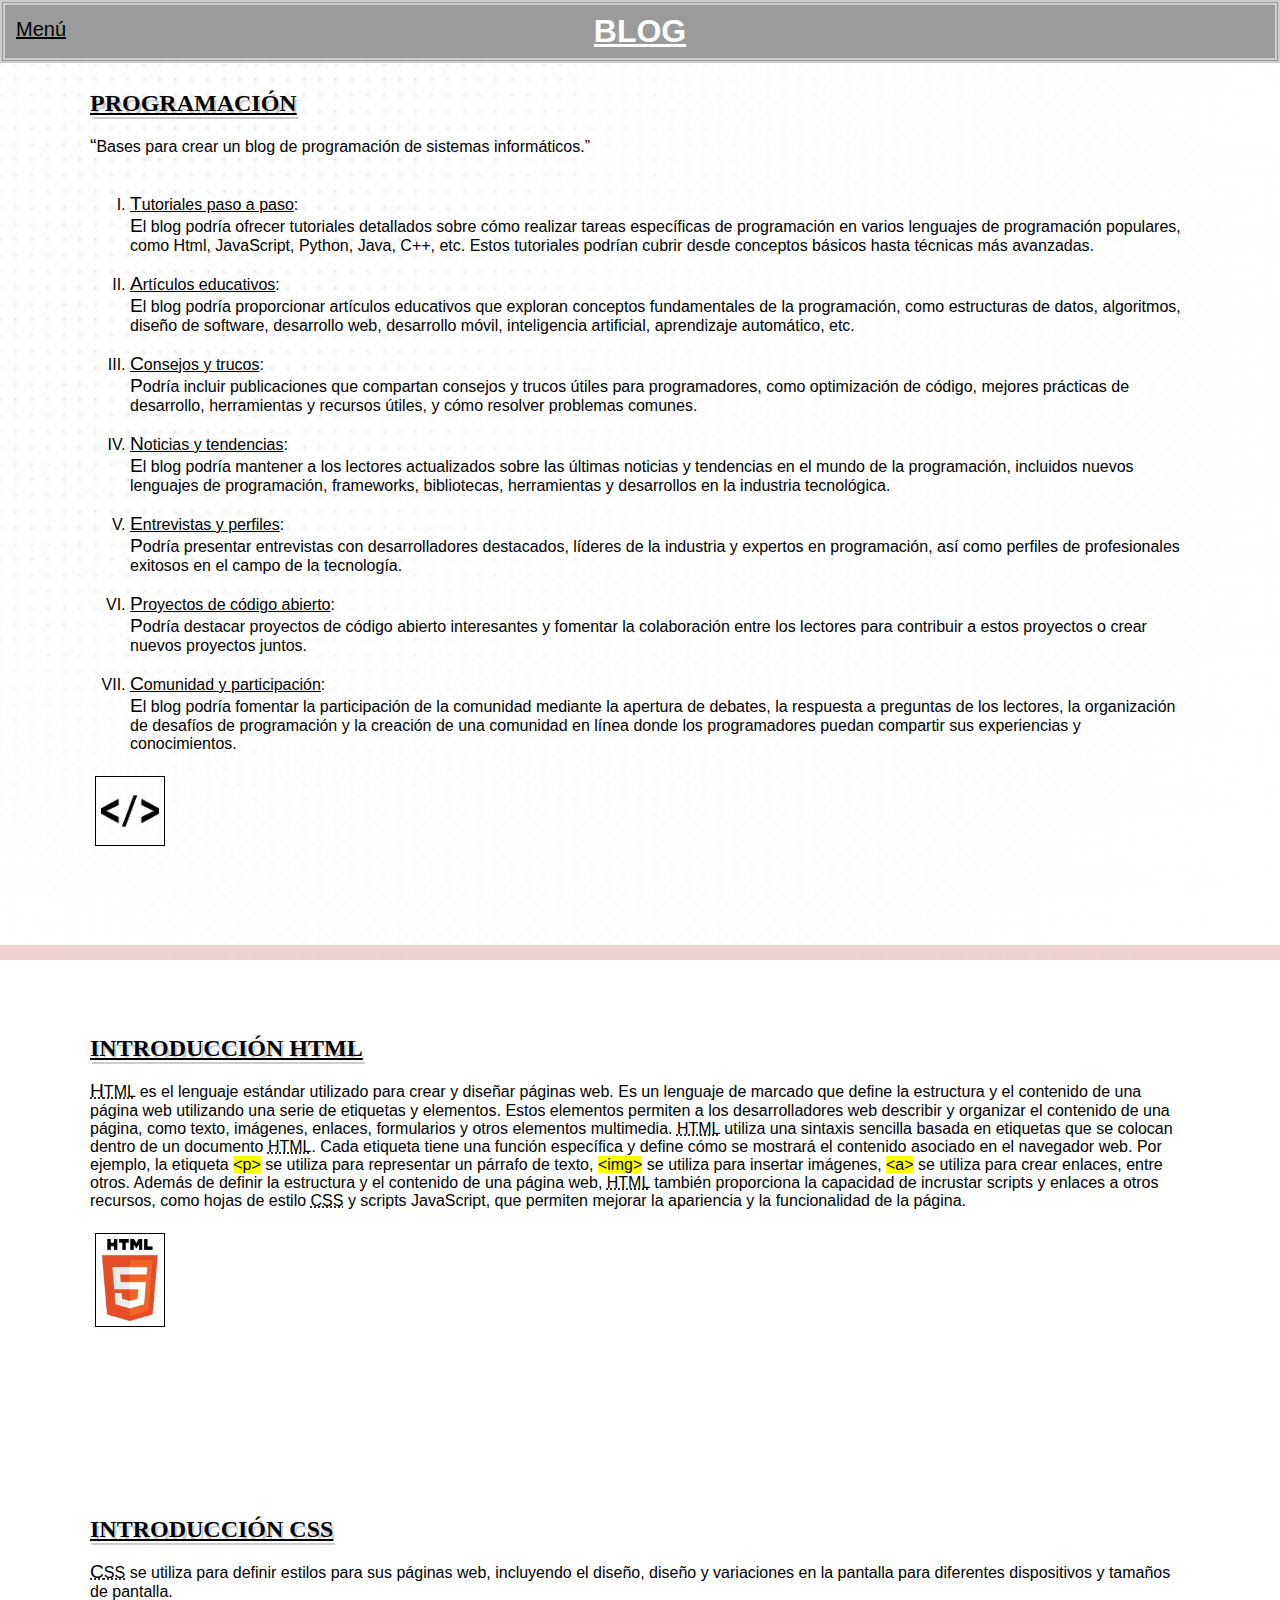
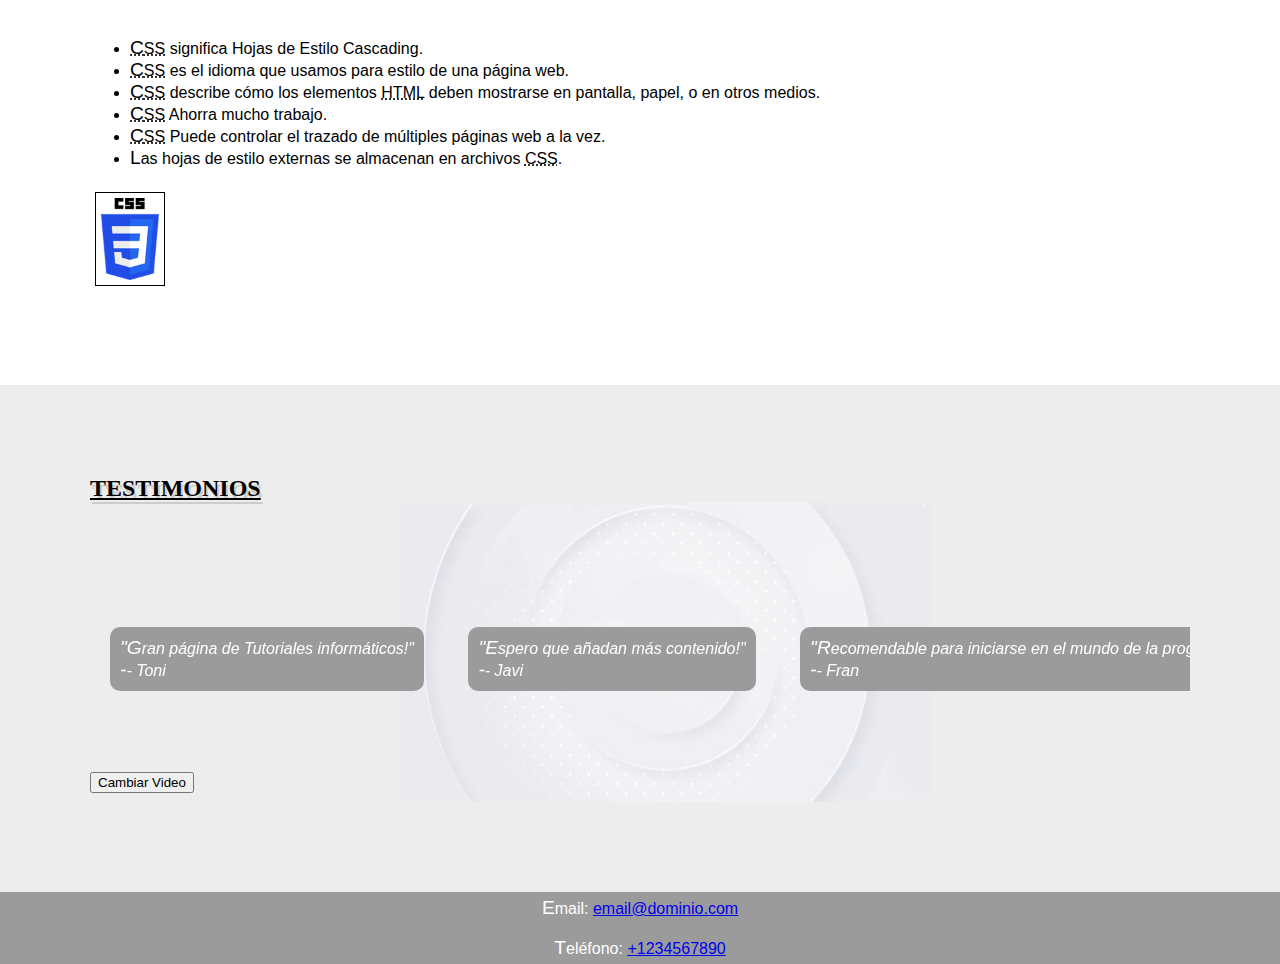
==== commit e63031e1: "Cambio nombre html" ====
--- a/index.html
+++ b/index.html
@@ -1,111 +1,140 @@
-<!-- Ejercicio 3: Estilización de Enlaces CSS -->
-<!-- **Bonus:** Coloca navegación entre las secciones con enlaces. -->
-<!-- Ejercicio 4: Implementación de Favicon -->
-<!-- Ejercicio 5: Uso de Colores CSS -->
+<!-- Ejercicio 1: Crear un elemento div en HTML con clase "mi-contenedor"  -->
+<!-- Ejercicio 2: Creación de un Diseño Responsivo con Media Queries -->
+<!-- Ejercicio 3: Implementación Básica de Efecto Parallax con CSS -->
+<!-- Ejercicio 4: Diseño de Galería de Imágenes con Efectos de Hover -->
+<!-- Ejercicio 5: Diseño menú de navegación horizontal con CSS para personalizar colores, bordes y dimensiones -->
+<!-- Ejercicio 6: Diseño de una Barra de Navegación Responsiva -->
+<!-- Ejercicio 7: Efecto de Opacidad en Galería de Imágenes -->
+<!-- Ejercicio 8: Implementación de Video de Fondo en una Página Web -->
+<!-- Ejercicio 9: Estilización de Encabezados con Efectos de Texto CSS -->
+<!-- Ejercicio 10: Diseño de una Sección de Testimonios con Scroll Horizontal -->
 <!DOCTYPE html>
-<!--navegación entre las secciones con enlaces 'id=top'. -->
-<html lang="es" id="top">
-    <head">
-        <meta name="descripcion" content="Mis Blogs">
-        <meta name="autor" content="Jordi">
-        <!-- Se añade un favicon a la página principal `index.html` -->
-        <link rel="icon" type="image/x-icon" href="favicon.ico">
-        <title>Mis Blogs</title>
-         <!-- Uso interno de CSS con etiqueta style: -->
-           <!-- Cambien de color al pasar el mouse sobre ellos. -->
-           <!-- Tengan un fondo (`background-color`) ligero cuando estén en estado activo. -->
-        <style>
-          ins {color:#ff00e1;}
-          mark {background-color: aqua;}
-        </style>
-          <!-- Uso externo de CSS con link. Hoja de estilos Water.css modo DARK: -->
-          <link rel="stylesheet" href="https://cdn.jsdelivr.net/npm/water.css@2/out/dark.css">
-       </head>
- <body>
-        <!-- Uso inline de CSS con atributo style: -->
-        <h1 style="text-align: center"><ins>Mis Blogs</ins></h1>
-          <b>En estos blogs, vamos a ver los elementos de ayuda para la programación de sistemas informáticos.</b>
-          <br><br><hr>
-        <h2 style="color: rgb(119, 184, 188);font-family:Arial, Helvetica, sans-serif;"><ground>Enlaces:</ground></h2>
-        <!-- 'div' nos permite crear elementos agrupados a los que podemos darle uso de forma repetida -->
-        <!--Clase "url" para el contenedor 'div' posterior. -->
-        <!--Clase "imagen" para el contenedor 'div' posterior. -->
-        <style>
-          .url
-          a {
-           display: inline-block;
-           padding: 10px 10px;
-           color: #ffffff;
-           background-color: #283748;
-           border-radius: 5px;
-           }
-           a:hover {
-           background-color: rgb(127, 187, 255);
-           color: #283748;
-           }
-          .imagen
-          img {
-           display: inline-block;
-           border: 2px solid white;
-           width: 35;
-           padding:5px;
-           background-color:rgb(255, 255, 255);
-           }
-        </style>
-        <ul>
-          <li>
-        <h3><ins>Mi blog sobre Programación</ins></h3>
-           <div class="url">
-            <a href="prog.html">Blog sobre Programación</a>
-            <q>Bases para crear un blog de <mark>programación</mark> de sistemas informáticos.</q>
-           </div>
-           <br>
-           <div class="imagen">
-            <img src="prog.jpg" alt="Programación" width="35">
-           </div>
-          </li>
-          <li>
-         <h3><ins>Mi blog sobre Programación html</ins></h3>
-           <div class="url">
-            <a href="html.html">Blog html</a>
-            <q>Blog sobre programación <abbr title="(HyperText Markup Language)"><mark>HTML</mark></abbr>, con recursos y apoyo para programadores de todos los niveles, desde principiantes hasta profesionales experimentados, que buscan aprender, mejorar y mantenerse al día con los avances en el campo de la tecnología.</q>
-           </div>
-            <br>
-           <div class="imagen">
-            <img src="html.jpg" alt="HTML5" width="35">
-           </div>
-          </li>
-          <li>
-         <h3><ins>Tutorial html w3schools</ins></h3>
-           <div class="url">
-            <a href="https://www.w3schools.com/html/default.asp"target="_blank">https://www.w3schools.com/html/default.asp</a>
-            <q><mark>w3schools</mark> contiene varios tutoriales de programación, entre ellos HTML.</q>
-           </div>
-            <br>
-            <table>
-             <tr>
-              <td style="width: 5%;">
-                <div class="imagen">
-                 <img src="https://www.w3schools.com/images/w3schools_green.jpg" alt="W3Schools.com" width="35"> 
-                </div>
-              </td>
-              <td style="font-family: Arial, Helvetica, sans-serif;font-size: 75%;text-align:left;vertical-align: middle;">
-               Copyright 1999-2024 by Refsnes Data. All Rights Reserved. W3Schools is Powered by W3.CSS.
-              </td
-              >
-             </tr>
-            </table>
-          </li>
-         </ul>
-         <div class="url">
-          <!--navegación entre las secciones con enlaces 'href="#top"'. -->
-          <a href="#top">Volver arriba</a>
-         </div>
-         <br>
-         <hr>
-          <pre>
-                  <ins>Email</ins>: <a href="mailto:email@dominio.com">email@dominio.com</a>           <ins>Número teléfono</ins>: <a href="tel:+1234567890">+1234567890</a>
-          </pre>
-         <hr>      
- </body>
-</html>
+<html lang="en">
+<head>
+    <meta name="descripcion" content="Blog">
+    <meta name="autor" content="Jordi">
+    <meta charset="UTF-8">
+    <meta name="viewport" content="width=device-width, initial-scale=1.0">
+    <title>Blog</title>
+    <!-- Se añade un favicon a la página principal `index.html` -->
+    <link rel="icon" type="image/x-icon" href="favicon.ico">
+    <!-- Uso externo de CSS con link -->
+    <link rel="stylesheet" href="styles.css">
+</head>
+<body>
+    <nav>
+        <header>
+          <h1><ins>BLOG</ins></h1>
+        </header>
+        <div class="menu">
+           <button class="menu-boton"><ins>Menú</ins></button>
+           <ul class="menu-lista">
+              <li><a href="#inicio">Inicio</a></li>
+              <li><a href="#html">HTML</a></li>
+              <li><a href="#css">CSS</a></li>
+              <li><a href="#Testimonios">Testimonios</a></li>
+           </ul>
+        </div>
+    </nav>
+    <section>
+          <article id="inicio">
+             <div id="contenedor_img-1">
+                 <h2><ins>Programación</ins></h2>
+                 <br>
+                 <p><q>Bases para crear un blog de programación de sistemas informáticos.</q></p>
+                 <br><br>
+                 <ol  type="I">
+                  <li>
+                    <p><ins>Tutoriales paso a paso</ins>:</p>
+                  <p>El blog podría ofrecer tutoriales detallados sobre cómo realizar tareas específicas de programación en varios lenguajes de programación populares, como Html, JavaScript, Python, Java, C++, etc. Estos tutoriales podrían cubrir desde conceptos básicos hasta técnicas más avanzadas.</p>
+                  </li><br><li>
+                    <p><ins>Artículos educativos</ins>:</p>
+                  <p>El blog podría proporcionar artículos educativos que exploran conceptos fundamentales de la programación, como estructuras de datos, algoritmos, diseño de software, desarrollo web, desarrollo móvil, inteligencia artificial, aprendizaje automático, etc.</p>
+                  </li><br><li>
+                    <p><ins>Consejos y trucos</ins>:</p>
+                  <p>Podría incluir publicaciones que compartan consejos y trucos útiles para programadores, como optimización de código, mejores prácticas de desarrollo, herramientas y recursos útiles, y cómo resolver problemas comunes.</p>
+                  </li><br><li>
+                    <p><ins>Noticias y tendencias</ins>:</p>
+                  <p>El blog podría mantener a los lectores actualizados sobre las últimas noticias y tendencias en el mundo de la programación, incluidos nuevos lenguajes de programación, frameworks, bibliotecas, herramientas y desarrollos en la industria tecnológica.</p>
+                  </li><br><li>
+                    <p><ins>Entrevistas y perfiles</ins>:</p>
+                  <p>Podría presentar entrevistas con desarrolladores destacados, líderes de la industria y expertos en programación, así como perfiles de profesionales exitosos en el campo de la tecnología.</p>
+                  </li><br><li>
+                    <p><ins>Proyectos de código abierto</ins>:</p>
+                  <p>Podría destacar proyectos de código abierto interesantes y fomentar la colaboración entre los lectores para contribuir a estos proyectos o crear nuevos proyectos juntos.</p>
+                  </li><br><li>
+                    <p><ins>Comunidad y participación</ins>:</p>
+                  <p>El blog podría fomentar la participación de la comunidad mediante la apertura de debates, la respuesta a preguntas de los lectores, la organización de desafíos de programación y la creación de una comunidad en línea donde los programadores puedan compartir sus experiencias y conocimientos.</p>
+                  </li>
+                </pre>
+              </ol>
+                <br>
+                 <img src="code.png">
+             </div>
+          </article>
+        <article  id="html">
+          <div id="contenedor_img-2">
+             <h2><ins>Introducción HTML</ins></h2>
+             <br>
+             <p><abbr title="(HyperText Markup Language)">HTML</abbr> es el lenguaje estándar utilizado para crear y diseñar páginas web. Es un lenguaje de marcado que define la estructura y el contenido de una página web utilizando una serie de etiquetas y elementos. Estos elementos permiten a los desarrolladores web describir y organizar el contenido de una página, como texto, imágenes, enlaces, formularios y otros elementos multimedia.
+             <abbr title="(HyperText Markup Language)">HTML</abbr> utiliza una sintaxis sencilla basada en etiquetas que se colocan dentro de un documento <abbr title="(HyperText Markup Language)">HTML</abbr>. Cada etiqueta tiene una función específica y define cómo se mostrará el contenido asociado en el navegador web. Por ejemplo, la etiqueta <mark>&lt;p&gt</mark> se utiliza para representar un párrafo de texto, <mark>&lt;img&gt</mark> se utiliza para insertar imágenes, <mark>&lt;a&gt</mark> se utiliza para crear enlaces, entre otros.
+             Además de definir la estructura y el contenido de una página web, <abbr title="(HyperText Markup Language)">HTML</abbr> también proporciona la capacidad de incrustar scripts y enlaces a otros recursos, como hojas de estilo <abbr title="(Cascading Style Sheets)">CSS</abbr> y scripts JavaScript, que permiten mejorar la apariencia y la funcionalidad de la página.</p>
+             <br>
+             <img src="html.jpg">
+          </div>
+        </article>
+        <article id="css">
+          <div id="contenedor_img-3">
+             <h2><ins>Introducción CSS</ins></h2>
+             <br>
+             <p><abbr title="(Cascading Style Sheets)">CSS</abbr> se utiliza para definir estilos para sus páginas web, incluyendo el diseño, diseño y variaciones en la pantalla para diferentes dispositivos y tamaños de pantalla.</p>
+             <br><br>
+             <ul type="dots">
+              <li><p><abbr title="(Cascading Style Sheets)">CSS</abbr> significa Hojas de Estilo Cascading.</p></li>
+              <li><p><abbr title="(Cascading Style Sheets)">CSS</abbr> es el idioma que usamos para estilo de una página web.</p></li>
+              <li><p><abbr title="(Cascading Style Sheets)">CSS</abbr> describe cómo los elementos <abbr title="(HyperText Markup Language)">HTML</abbr> deben mostrarse en pantalla, papel, o en otros medios.</p></li>
+              <li><p><abbr title="(Cascading Style Sheets)">CSS</abbr> Ahorra mucho trabajo.</p></li> 
+              <li><p><abbr title="(Cascading Style Sheets)">CSS</abbr> Puede controlar el trazado de múltiples páginas web a la vez.</p></li> 
+              <li><p>Las hojas de estilo externas se almacenan en archivos <abbr title="(Cascading Style Sheets)">CSS</abbr>.</p></li>
+            </ul>
+             <br>
+             <img src="CSS.png">
+          </div>
+        </article>
+        <div class="article" id="Testimonios">
+           <h2><ins>Testimonios</ins></h2>
+              <div class="contenedor-video">
+                  <video autoplay muted loop id="video-fondo">
+                    <source src="video1.mp4" type="video/mp4">
+                  </video>
+                    <div class="contenedor-testimonios">
+                      <div class="testimonio">
+                        <p>"Gran página de Tutoriales informáticos!"</p>
+                        <p>-- Toni </p>
+                      </div>
+                      <div class="testimonio">
+                         <p>"Espero que añadan más contenido!"</p>
+                         <p>-- Javi </p>
+                      </div>
+                      <div class="testimonio">
+                        <p>"Recomendable para iniciarse en el mundo de la programación."</p>
+                        <p>-- Fran </p>
+                      </div>
+                      <div class="testimonio">
+                       <p>"Gracias por los comentarios!"</p>
+                       <p>-- Jordi </p>
+                      </div>
+                    </div>
+                    <br><br><br><br><br><br><br><br><br><br><br><br><br><br><br>
+                    <button onclick="cambiarVideo()">Cambiar Video</button>
+                    <script src="video.js"></script>
+              </div>
+        </div>
+    </section>
+    <footer>
+        <p>Email: <a href="mailto:email@dominio.com">email@dominio.com</a></p>
+        <br>
+        <p>Teléfono: <a href="tel:+1234567890">+1234567890</a></p>
+    </footer>
+</body>
+</html>--- a/styles.css
+++ b/styles.css
@@ -0,0 +1,228 @@
+/* Reset CSS */
+* {
+   margin: 0;
+   box-sizing: border-box;
+}
+
+/* Style */
+a:hover {
+   background-color: rgb(0, 0, 0);
+   color: #ffffff;
+}
+
+body {
+   font-family: Arial, sans-serif;
+}
+
+/* pseudo elemento */
+p::first-letter {
+   font-size: larger ;
+}
+
+footer {
+   width: 100%;
+   margin: auto;
+   padding: 5px;
+   background-color: #9b9b9b;
+   color:white;
+   text-align: center;
+}
+
+/* Ejercicio 1: Crear un elemento div en HTML con id "contenedor" */
+/* Ejercicio 3: Implementación Básica de Efecto Parallax con CSS */
+#contenedor_img-1 {
+   /* Estilos para la primera capa */
+   background-image: url("blanco.jpg");
+   background-attachment: fixed;
+   position: relative;
+   background-repeat: no-repeat;
+   background-size:cover;
+}
+
+#contenedor_img-2 {
+   /* Estilos para la segunda capa */
+   background-image: url("rojo.jpg");
+   background-attachment: fixed;
+   position: relative;
+   background-repeat: no-repeat;
+   background-size:cover;
+}
+
+#contenedor_img-3 {
+   /* Estilos para la segunda capa */
+   background-image: url("azul.jpg");
+   background-attachment: fixed;
+   position: relative;
+   background-repeat: no-repeat;
+   background-size:cover;
+}
+
+#contenedor_img-4 {
+   /* Estilos para la segunda capa */
+   background-image: url("verde.jpg");
+   background-attachment: fixed;
+   position: relative;
+   background-repeat: no-repeat;
+   background-size:cover;
+}
+
+.article {
+   background: #e3e3e3a3;
+}
+
+/* Ejercicio 5: Diseño menú de navegación horizontal con CSS para personalizar colores, bordes y dimensiones */
+/* display:flex - menú en línea con espacios */
+nav {
+   display: flex;
+   justify-content:center;
+   border: 5px #ccc;
+   border-style:double;
+   padding: 8px;
+   position:fixed;
+   z-index: 2;
+   width: 100%;
+   background-color: #9b9b9b;
+   color:white;
+}
+
+/* Ejercicio 9: Estilización de Encabezados con Efectos de Texto CSS */
+   section h2  {
+      text-shadow: 2px 4px #ccc;
+      font-family: Italic, serif;
+      text-transform: uppercase;
+   }
+
+/* Ejercicio 6: Diseño de una Barra de Navegación Responsiva */
+.menu {
+   position: absolute;
+   left: 5px;
+ }
+ 
+ .menu-boton {
+   background-color: inherit;
+   padding-top: 8%;
+   font-size: 20px;
+   border: none;
+   cursor: pointer;
+ }
+ 
+ .menu-lista {
+   position: absolute;
+   list-style-type: none;
+   padding: 0;
+   background-color: #f9f9f9;
+   box-shadow: 0px 8px 16px 0px rgba(0,0,0,0.2);
+   display: none;
+ }
+ 
+ .menu-lista li {
+   padding: 5px;
+ }
+ 
+ .menu-lista li a {
+   color: rgb(0, 0, 0);
+   text-decoration: none;
+   font-size: 13px;
+ }
+ 
+ .menu-lista li a:hover {
+   background-color: #ccc;
+ }
+ 
+ .menu:hover .menu-lista {
+   display: block;
+ }
+ 
+/* Ejercicio 4: Diseño de Galería de Imágenes con Efectos de img:hover */
+/* Ejercicio 7: Efecto de Opacidad en Galería de Imágenes */
+img:hover {
+   background-color: rgb(255, 255, 255);
+   color: #000000;
+   border: 1px solid black;
+   opacity:50%;
+   transform: scale(1.5);
+   }
+
+article img {
+   border: 1px solid black;
+   padding: 5px;
+   margin: 5px;
+   max-width: 70px;
+}
+
+article div, .article {
+   padding: 10vh;
+}
+
+section::after {
+   content: "";
+   display: table;
+   clear: both;
+}
+
+/* Ejercicio 8: Implementación de Video de Fondo en una Página Web */
+/* Ejercicio 10: Diseño de una Sección de Testimonios con Scroll Horizontal */
+.contenedor-testimonios {
+  position: absolute;
+  top: 35%;
+  left: 0%;
+  width: 100%;
+  overflow-x:scroll; 
+  white-space: nowrap; 
+}
+
+.contenedor-video {
+   position: relative;
+   width: 100%;
+   height: 300px; 
+ }
+ 
+ video {
+   position: absolute;
+   left: 28%;
+   max-width: 100%;
+   max-height: 100%;
+ }
+
+.testimonio {
+  display: inline-block;
+  background: #9b9b9b;
+  padding: 10px;
+  border-radius: 10px;
+  margin: 20px;
+}
+ 
+.testimonio p {
+  font-style: italic;
+  color: #ffffff;
+}
+
+/* Ejercicio 2: Creación de un Diseño Responsivo con Media Queries - 768px */
+@media only screen and (max-width: 768px) {
+
+   article img {
+      display: flex;
+      height: auto;
+      max-width: 50px;
+   }
+
+   #contenedor_img-1, #contenedor_img-2, #contenedor_img-3 {
+      display:flexbox;
+      flex-wrap: wrap;
+      background-size:auto;
+   }
+
+   body, h2, .testimonio p {
+      font-size:medium;
+   }
+
+   .menu-lista li a, .testimonio p {
+      font-size: 12px;
+    }
+
+   video {
+      overflow: auto;
+      height: 150px;
+   }
+
+}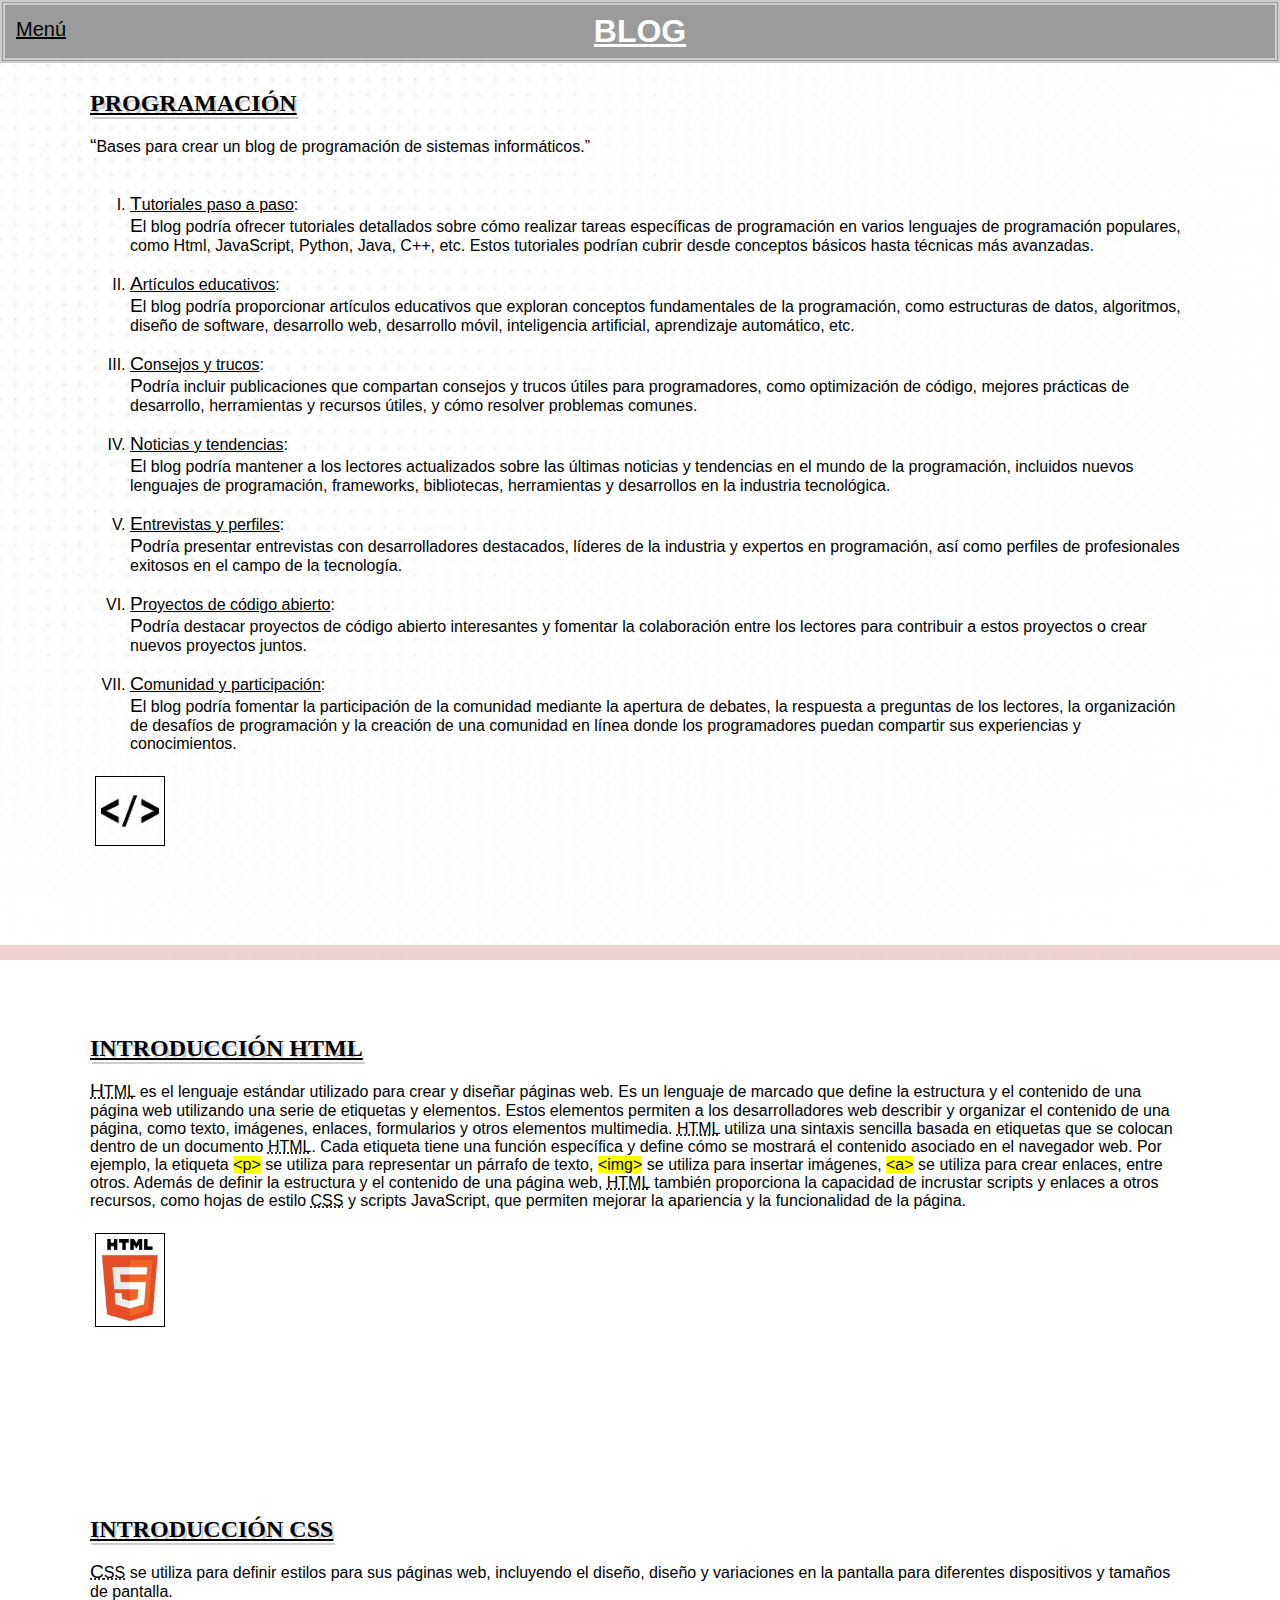
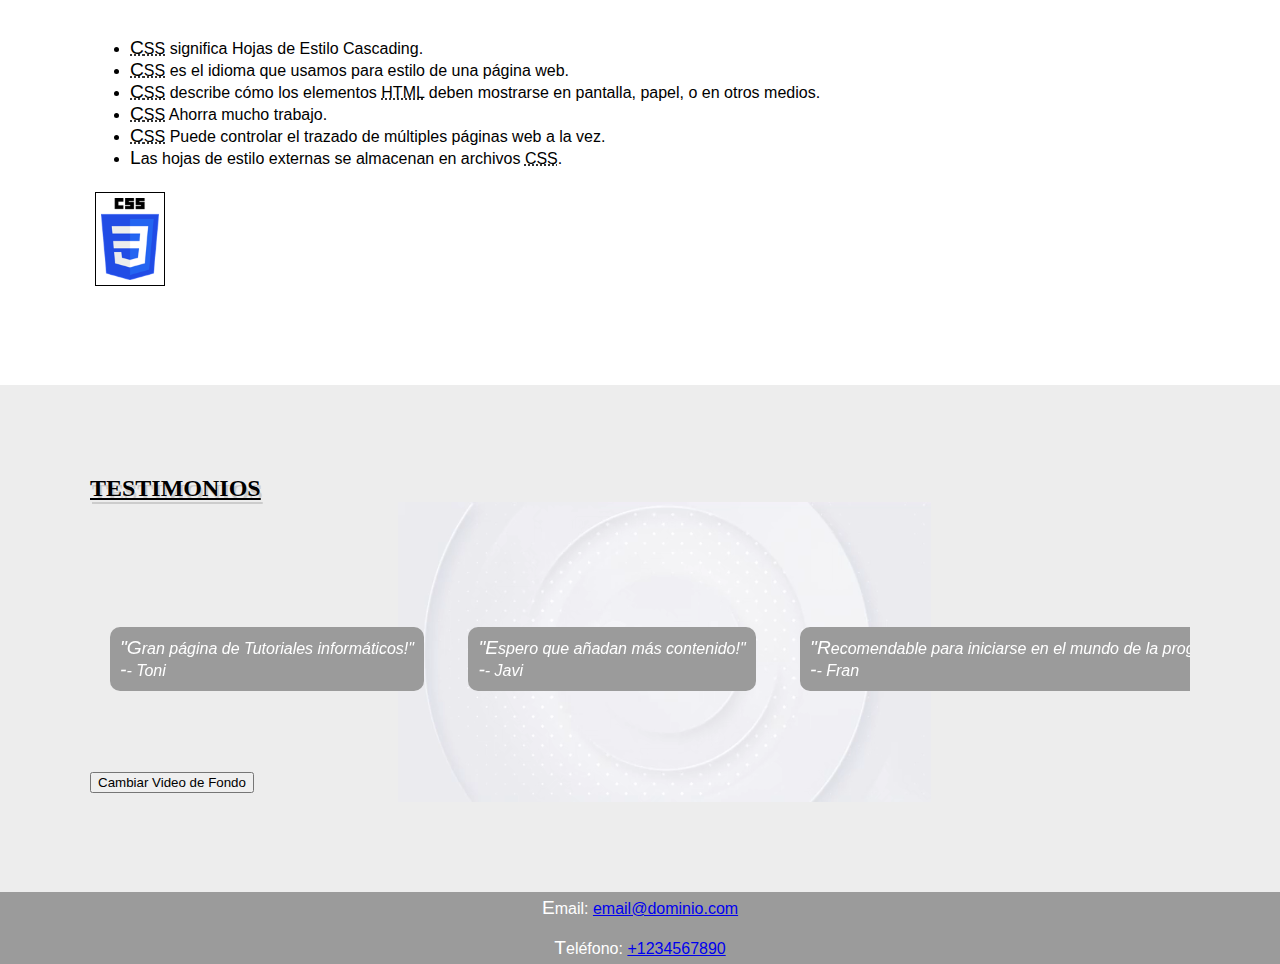
==== commit edf76f22: "Cambio" ====
--- a/index.html
+++ b/index.html
@@ -126,7 +126,7 @@
                       </div>
                     </div>
                     <br><br><br><br><br><br><br><br><br><br><br><br><br><br><br>
-                    <button onclick="cambiarVideo()">Cambiar Video</button>
+                    <button onclick="cambiarVideo()">Cambiar Video de Fondo</button>
                     <script src="video.js"></script>
               </div>
         </div>
